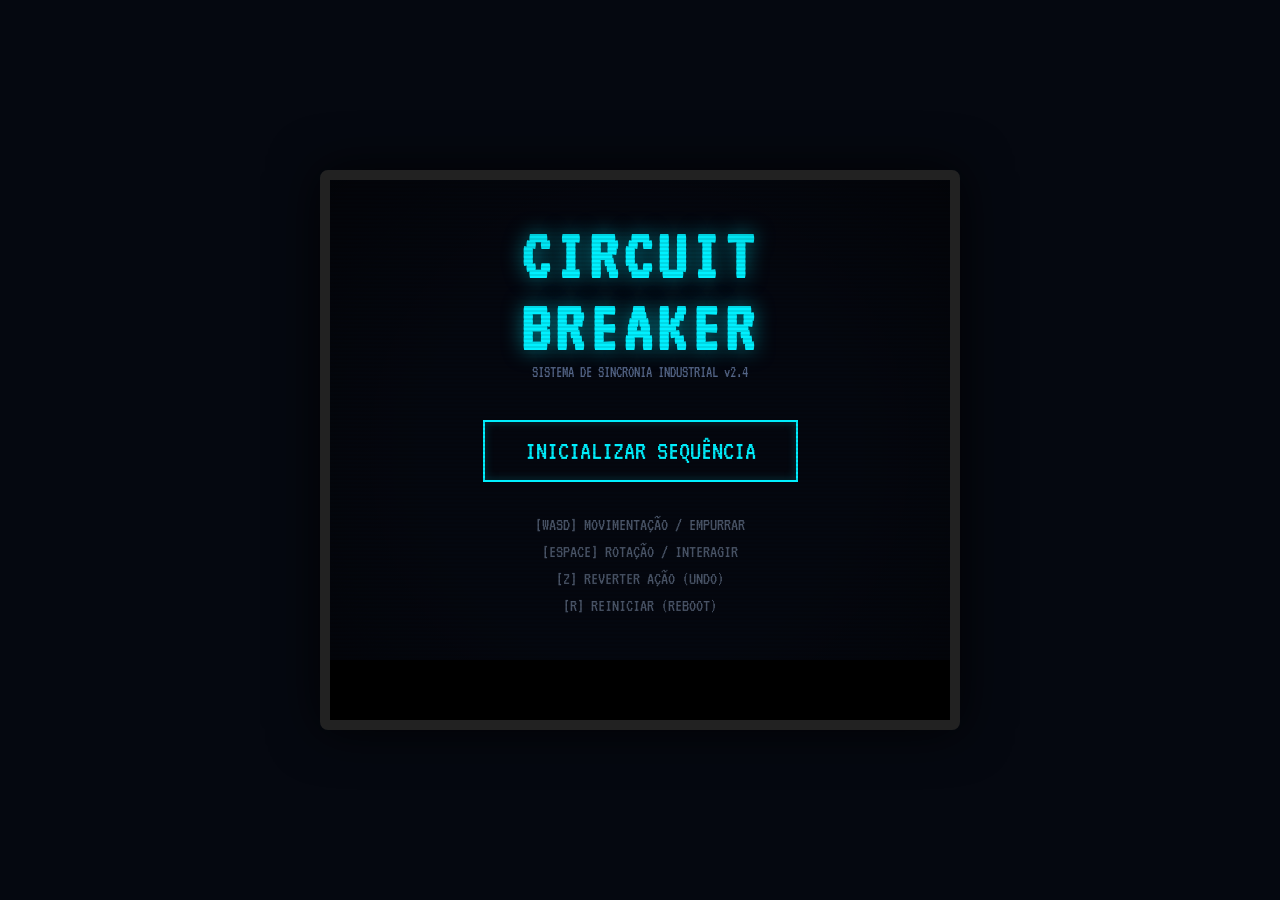
==== index.html @ 088ff21c "Initial project synchronization: industrial puzzle engine core files" ====
<!DOCTYPE html>
<html lang="pt-br">
<head>
    <meta charset="UTF-8">
    <meta name="viewport" content="width=device-width, initial-scale=1.0">
    <title>CIRCUIT BREAKER - Industrial Puzzle Engine</title>
    <link rel="stylesheet" href="css/style.css">
    <!-- Google Fonts for retro aesthetics -->
    <link rel="preconnect" href="https://fonts.googleapis.com">
    <link rel="preconnect" href="https://fonts.gstatic.com" crossorigin>
    <link href="https://fonts.googleapis.com/css2?family=VT323&display=swap" rel="stylesheet">
    <meta name="description" content="Um jogo de puzzle industrial onde você deve sincronizar circuitos de energia usando lógica e precisão.">
</head>
<body>
    <div id="game-container">
        <!-- Canvas for Game World -->
        <canvas id="game-canvas" width="640" height="480"></canvas>
        
        <!-- Transition Layer (Cinematic Doors) -->
        <canvas id="transition-canvas" width="640" height="560"></canvas>

        <!-- UI HUD Layer -->
        <div id="hud">
            <div class="hud-panel left">
                <div class="stat-group">
                    <label>SETOR</label>
                    <div id="level-name" class="value">01-01</div>
                </div>
                <div class="stat-group">
                    <label>SINCRONIA</label>
                    <div id="time" class="value">00:00</div>
                </div>
            </div>

            <div class="hud-panel center">
                <div class="energy-container">
                    <div class="label-row">
                        <span>BATERIA AUXILIAR</span>
                        <span id="power-count" class="digital">30</span>
                    </div>
                    <div class="bar-outer">
                        <div id="energy-bar" class="bar-inner"></div>
                    </div>
                </div>
            </div>

            <div class="hud-panel right">
                <div class="stat-group">
                    <label>REQUISITO AMP</label>
                    <div id="amps-bar" class="segmented-bar">
                        <!-- Segments generated by JS -->
                    </div>
                </div>
                <div class="stat-group">
                    <label>SUCATA</label>
                    <div id="score" class="value">0/0</div>
                </div>
            </div>

            <!-- Lives/Attempts -->
            <div id="lives-container">
                <div id="lives-bar" class="segmented-bar red">
                    <!-- 3 life segments -->
                </div>
            </div>
        </div>

        <!-- Start/Menu Overlay -->
        <div id="menu-overlay" class="overlay">
            <div class="terminal-text">
                <h1 class="glitch-title" data-text="CIRCUIT BREAKER">CIRCUIT BREAKER</h1>
                <p class="subtitle">SISTEMA DE SINCRONIA INDUSTRIAL v2.4</p>
                <div class="menu-actions">
                    <button id="btn-start" class="btn-main">INICIALIZAR SEQUÊNCIA</button>
                    <div class="control-hints">
                        <p>[WASD] MOVIMENTAÇÃO / EMPURRAR</p>
                        <p>[ESPACE] ROTAÇÃO / INTERAGIR</p>
                        <p>[Z] REVERTER AÇÃO (UNDO)</p>
                        <p>[R] REINICIAR (REBOOT)</p>
                    </div>
                </div>
            </div>
        </div>

        <!-- CRT Scanline Effect -->
        <div class="scanlines"></div>
        <div class="vignette"></div>
    </div>

    <!-- Scripts -->
    <script src="js/levels.js"></script>
    <script src="js/graphics.js"></script>
    <script src="js/audio.js"></script>
    <script src="js/game.js"></script>
    <script src="js/levelSelector.js"></script>
    <script src="js/resultScreen.js"></script>
    
    <script>
        // Main Entry Point
        window.onload = () => {
            const canvas = document.getElementById('game-canvas');
            const tCanvas = document.getElementById('transition-canvas');
            
            // 1. Init Systems
            Graphics.init(canvas, tCanvas);
            
            // 2. Global Game State
            window.game = new GameState();
            
            // 3. Level Selector Logic
            LevelSelector.init();

            // 4. Input Handling
            window.addEventListener('keydown', (e) => {
                if (game.state === 'MENU') {
                    if (e.key === ' ' || e.key === 'Enter') {
                        document.getElementById('btn-start').click();
                    }
                    LevelSelector.handleInput(e);
                    return;
                }

                if (game.state === 'RESULT') {
                    ResultScreen.handleInput(e);
                    return;
                }

                if (game.state === 'PLAYING') {
                    if (e.key === 'ArrowUp' || e.key === 'w' || e.key === 'W') game.movePlayer(0, -1);
                    else if (e.key === 'ArrowDown' || e.key === 's' || e.key === 'S') game.movePlayer(0, 1);
                    else if (e.key === 'ArrowLeft' || e.key === 'a' || e.key === 'A') game.movePlayer(-1, 0);
                    else if (e.key === 'ArrowRight' || e.key === 'd' || e.key === 'D') game.movePlayer(1, 0);
                    else if (e.key === ' ' || e.key === 'e' || e.key === 'E') game.interact();
                    else if (e.key === 'z' || e.key === 'Z') game.doUndo();
                    else if (e.key === 'r' || e.key === 'R') {
                        // Double tap R to restart?
                        if (game.rebootConfirmTimer) {
                            clearTimeout(game.rebootConfirmTimer);
                            game.rebootConfirmTimer = null;
                            game.loadLevel(game.levelIndex);
                        } else {
                            game.rebootConfirmTimer = setTimeout(() => {
                                game.rebootConfirmTimer = null;
                            }, 1000);
                        }
                    }
                    else if (e.key === 'Escape') {
                        game.state = 'MENU';
                        document.getElementById('menu-overlay').style.display = 'flex';
                        if (window.AudioSys) AudioSys.setMenu(true);
                    }
                }
            });

            document.getElementById('btn-start').onclick = () => {
                const startLevelIdx = LevelSelector.getSelectedLevelIdx();
                game.loadLevel(startLevelIdx);
                document.getElementById('menu-overlay').style.display = 'none';
                if (window.AudioSys) {
                    AudioSys.init();
                    AudioSys.setMenu(false);
                }
            };

            // 5. Main Loop
            function loop(timestamp) {
                game.update();
                Graphics.render(game);
                requestAnimationFrame(loop);
            }
            requestAnimationFrame(loop);
        };
    </script>
</body>
</html>
---- css/style.css ----
/* 
    CIRCUIT BREAKER - Industrial Aesthetics Design System
    Focus: CRT Textures, Glowing Gradients, and Industrial Metallics
*/

:root {
    --bg-deep: #050810;
    --panel-bg: rgba(15, 20, 30, 0.9);
    --primary-cyan: #00f0ff;
    --accent-green: #00ff9f;
    --error-red: #ff003c;
    --warning-yellow: #ffcc00;
    --industrial-orange: #ed8936;
    --metal-grey: #4a5568;
    --glow-cyan: 0 0 15px rgba(0, 240, 255, 0.5);
}

* { margin: 0; padding: 0; box-sizing: border-box; }

body {
    background: var(--bg-deep);
    color: #fff;
    font-family: 'VT323', monospace;
    overflow: hidden;
    display: flex;
    justify-content: center;
    align-items: center;
    height: 100vh;
}

#game-container {
    position: relative;
    width: 640px;
    height: 560px; /* 480 game + 80 HUD */
    border: 10px solid #222;
    border-radius: 8px;
    box-shadow: 0 0 50px rgba(0,0,0,0.8), inset 0 0 20px rgba(0,240,255,0.1);
    overflow: hidden;
}

canvas {
    display: block;
    background: #000;
}

#transition-canvas {
    position: absolute;
    top: 0;
    left: 0;
    pointer-events: none;
    z-index: 100;
}

/* HUD STYLES */
#hud {
    position: absolute;
    bottom: 0;
    left: 0;
    width: 100%;
    height: 80px;
    background: #111;
    border-top: 4px solid var(--metal-grey);
    display: flex;
    padding: 10px;
    z-index: 50;
    background-image: 
        linear-gradient(rgba(255,255,255,0.02) 1px, transparent 1px),
        linear-gradient(90deg, rgba(255,255,255,0.02) 1px, transparent 1px);
    background-size: 20px 20px;
}

.hud-panel {
    display: flex;
    flex-direction: column;
    justify-content: center;
    padding: 0 15px;
}

.hud-panel.left { width: 140px; border-right: 1px solid #333; }
.hud-panel.center { flex-grow: 1; align-items: center; }
.hud-panel.right { width: 180px; border-left: 1px solid #333; }

.stat-group { margin-bottom: 5px; width: 100%; }
.stat-group label { display: block; font-size: 14px; color: #888; letter-spacing: 1px; }
.stat-group .value { font-size: 20px; color: var(--primary-cyan); text-shadow: var(--glow-cyan); }

/* Energy Bar */
.energy-container { width: 100%; max-width: 200px; }
.label-row { display: flex; justify-content: space-between; font-size: 12px; color: #666; margin-bottom: 4px; }
.digital { color: var(--warning-yellow); font-size: 18px; }

.bar-outer {
    height: 18px;
    background: #000;
    border: 2px solid var(--metal-grey);
    padding: 2px;
}

.bar-inner {
    height: 100%;
    background: var(--industrial-orange);
    box-shadow: 0 0 10px rgba(237, 137, 54, 0.4);
    transition: width 0.3s cubic-bezier(0.4, 0, 0.2, 1);
}

/* Segmented Progress Bars (Amps/Lives) */
.segmented-bar {
    display: flex;
    gap: 3px;
    height: 12px;
    margin-top: 5px;
}

.segment {
    flex-grow: 1;
    background: var(--accent-green);
    border: 1px solid rgba(0,0,0,0.3);
    box-shadow: inset 0 2px 2px rgba(255,255,255,0.2);
}

.segment.empty { background: #222; opacity: 0.5; box-shadow: none; }

.segmented-bar.red .segment { background: var(--error-red); }

#lives-container {
    position: absolute;
    top: -30px;
    right: 10px;
    width: 60px;
}

/* OVERLAYS */
.overlay {
    position: absolute;
    top: 0; left: 0;
    width: 100%; height: 480px;
    background: rgba(5, 8, 16, 0.95);
    display: flex;
    flex-direction: column;
    justify-content: center;
    align-items: center;
    z-index: 200;
}

.terminal-text {
    text-align: center;
    max-width: 80%;
}

.glitch-title {
    font-size: 72px;
    color: var(--primary-cyan);
    letter-spacing: 5px;
    position: relative;
    text-shadow: 0 0 20px rgba(0, 240, 255, 0.5);
}

.subtitle { color: #556688; margin-bottom: 40px; }

.btn-main {
    background: transparent;
    border: 2px solid var(--primary-cyan);
    color: var(--primary-cyan);
    padding: 15px 40px;
    font-family: 'VT323', monospace;
    font-size: 28px;
    cursor: pointer;
    transition: all 0.2s;
    box-shadow: inset 0 0 10px rgba(0, 240, 255, 0.2);
}

.btn-main:hover {
    background: var(--primary-cyan);
    color: #000;
    box-shadow: 0 0 30px rgba(0, 240, 255, 0.6);
}

.control-hints {
    margin-top: 30px;
    color: #4a5568;
    font-size: 18px;
    line-height: 1.5;
}

/* CRT EFFECTS */
.scanlines {
    position: absolute;
    top: 0; left: 0;
    width: 100%; height: 100%;
    background: linear-gradient(
        rgba(18, 16, 16, 0) 50%, 
        rgba(0, 0, 0, 0.1) 50%
    );
    background-size: 100% 4px;
    z-index: 300;
    pointer-events: none;
}

.vignette {
    position: absolute;
    top: 0; left: 0;
    width: 100%; height: 100%;
    background: radial-gradient(circle, transparent 50%, rgba(0,0,0,0.4) 100%);
    z-index: 301;
    pointer-events: none;
}

/* Animations */
@keyframes pulse {
    0% { opacity: 1; }
    50% { opacity: 0.7; }
    100% { opacity: 1; }
}

.pulse { animation: pulse 2s infinite; }

/* Modal / Level selector customization */
#level-selector {
    display: grid;
    grid-template-columns: repeat(5, 1fr);
    gap: 15px;
    margin-top: 20px;
}

.level-node {
    width: 40px;
    height: 40px;
    border: 2px solid #333;
    display: flex;
    align-items: center;
    justify-content: center;
    cursor: pointer;
}

.level-node.unlocked { border-color: var(--accent-green); color: var(--accent-green); }
.level-node.completed { background: var(--accent-green); color: #000; }
.level-node.selected { border-color: #fff; box-shadow: 0 0 15px #fff; }

/* Custom Scrollbar for Terminal */
::-webkit-scrollbar { width: 8px; }
::-webkit-scrollbar-track { background: #0a0e1a; }
::-webkit-scrollbar-thumb { background: #222d44; }
::-webkit-scrollbar-thumb:hover { background: #334466; }
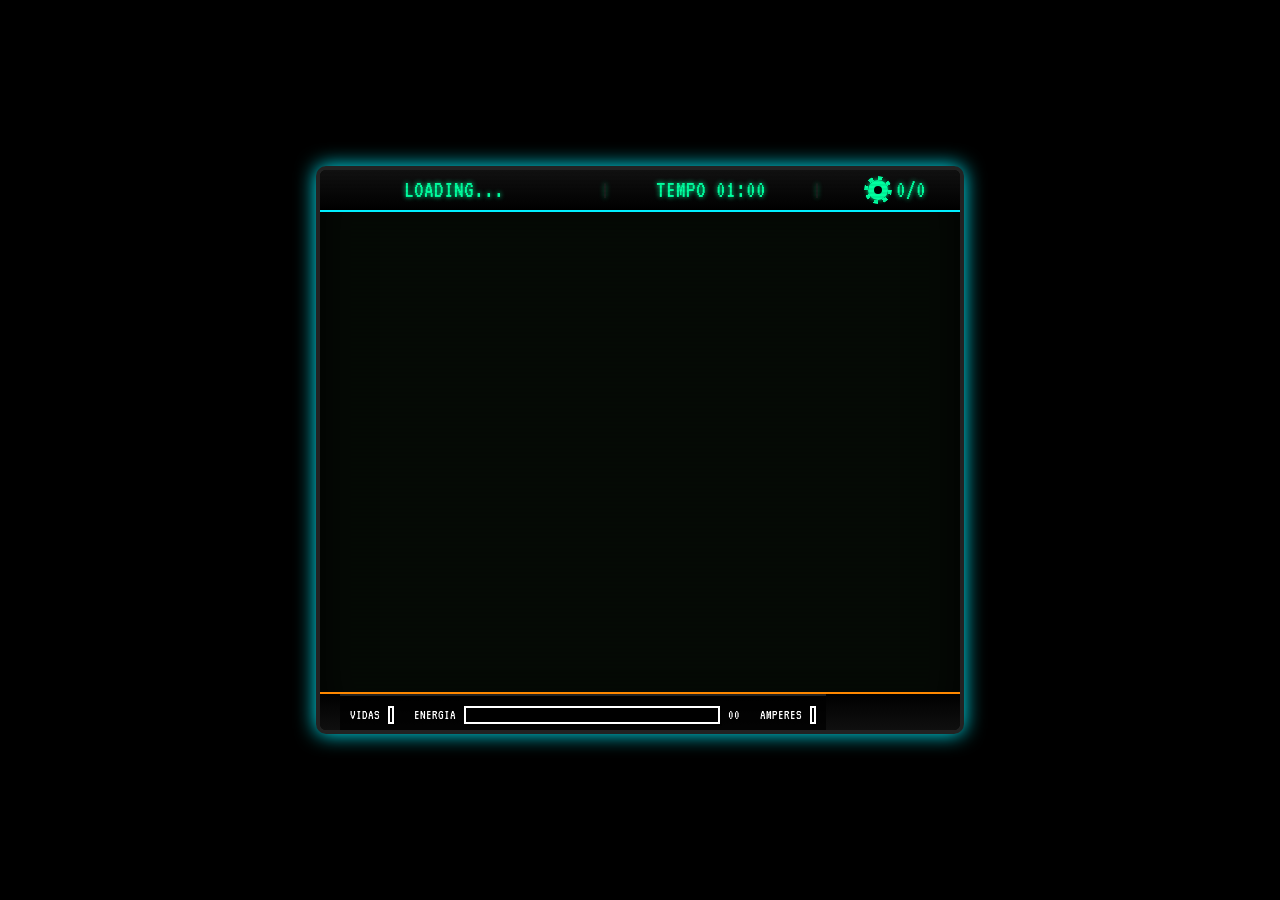
==== commit 4d2c47e4: "Full Sync Step 1: Structure and UI Files. Ensuring GitHub matches local state." ====
--- a/index.html
+++ b/index.html
@@ -1,175 +1,235 @@
 <!DOCTYPE html>
-<html lang="pt-br">
+<html lang="en">
 <head>
     <meta charset="UTF-8">
     <meta name="viewport" content="width=device-width, initial-scale=1.0">
-    <title>CIRCUIT BREAKER - Industrial Puzzle Engine</title>
+    <title>CIRCUIT BREAKER</title>
+    <link href="https://fonts.googleapis.com/css2?family=VT323&display=swap" rel="stylesheet">
     <link rel="stylesheet" href="css/style.css">
-    <!-- Google Fonts for retro aesthetics -->
-    <link rel="preconnect" href="https://fonts.googleapis.com">
-    <link rel="preconnect" href="https://fonts.gstatic.com" crossorigin>
-    <link href="https://fonts.googleapis.com/css2?family=VT323&display=swap" rel="stylesheet">
-    <meta name="description" content="Um jogo de puzzle industrial onde você deve sincronizar circuitos de energia usando lógica e precisão.">
 </head>
 <body>
     <div id="game-container">
-        <!-- Canvas for Game World -->
-        <canvas id="game-canvas" width="640" height="480"></canvas>
-        
-        <!-- Transition Layer (Cinematic Doors) -->
-        <canvas id="transition-canvas" width="640" height="560"></canvas>
-
-        <!-- UI HUD Layer -->
-        <div id="hud">
-            <div class="hud-panel left">
-                <div class="stat-group">
-                    <label>SETOR</label>
-                    <div id="level-name" class="value">01-01</div>
+        <div id="ui-top">
+            <div class="hazard-overlay"></div>
+            <div class="ui-element" id="ui-level-name">LOADING...</div>
+            <div class="ui-separator">|</div>
+            <div class="ui-element">TEMPO <span id="ui-time">01:00</span></div>
+            <div class="ui-separator">|</div>
+            <div class="ui-element scrap-display"><div class="ui-scrap-icon"></div> <span id="ui-score">0/0</span></div>
+        </div>
+        
+        <canvas id="gameCanvas" width="640" height="480"></canvas>
+        
+        <div id="ui-bottom">
+            <div class="hazard-overlay"></div>
+            <div class="ui-status-bars">
+                <div class="ui-bar-container horizontal">
+                    <span class="bar-label">VIDAS</span>
+                    <div id="lives-bar" class="segmented-bar horizontal" style="--bar-color: #ffcc00;"></div>
                 </div>
-                <div class="stat-group">
-                    <label>SINCRONIA</label>
-                    <div id="time" class="value">00:00</div>
+                <div class="ui-bar-container horizontal">
+                    <span class="bar-label">ENERGIA</span>
+                    <div id="energy-bar-seg" class="segmented-bar horizontal" style="--bar-color: #00f0ff;"></div>
+                    <span id="ui-power-count" class="bar-label">00</span>
                 </div>
-            </div>
-
-            <div class="hud-panel center">
-                <div class="energy-container">
-                    <div class="label-row">
-                        <span>BATERIA AUXILIAR</span>
-                        <span id="power-count" class="digital">30</span>
-                    </div>
-                    <div class="bar-outer">
-                        <div id="energy-bar" class="bar-inner"></div>
-                    </div>
-                </div>
-            </div>
-
-            <div class="hud-panel right">
-                <div class="stat-group">
-                    <label>REQUISITO AMP</label>
-                    <div id="amps-bar" class="segmented-bar">
-                        <!-- Segments generated by JS -->
-                    </div>
-                </div>
-                <div class="stat-group">
-                    <label>SUCATA</label>
-                    <div id="score" class="value">0/0</div>
-                </div>
-            </div>
-
-            <!-- Lives/Attempts -->
-            <div id="lives-container">
-                <div id="lives-bar" class="segmented-bar red">
-                    <!-- 3 life segments -->
+                <div class="ui-bar-container horizontal">
+                    <span class="bar-label">AMPERES</span>
+                    <div id="amps-bar" class="segmented-bar horizontal fixed-segments" style="--bar-color: #00ff9f;"></div>
                 </div>
             </div>
         </div>
 
-        <!-- Start/Menu Overlay -->
-        <div id="menu-overlay" class="overlay">
-            <div class="terminal-text">
-                <h1 class="glitch-title" data-text="CIRCUIT BREAKER">CIRCUIT BREAKER</h1>
-                <p class="subtitle">SISTEMA DE SINCRONIA INDUSTRIAL v2.4</p>
-                <div class="menu-actions">
-                    <button id="btn-start" class="btn-main">INICIALIZAR SEQUÊNCIA</button>
-                    <div class="control-hints">
-                        <p>[WASD] MOVIMENTAÇÃO / EMPURRAR</p>
-                        <p>[ESPACE] ROTAÇÃO / INTERAGIR</p>
-                        <p>[Z] REVERTER AÇÃO (UNDO)</p>
-                        <p>[R] REINICIAR (REBOOT)</p>
-                    </div>
-                </div>
-            </div>
+        <style>
+            .ui-status-bars {
+                display: flex;
+                justify-content: center;
+                gap: 20px;
+                padding: 10px;
+                background: rgba(0,0,0,0.8);
+                border-top: 2px solid #222;
+            }
+            .ui-bar-container.horizontal {
+                display: flex;
+                align-items: center;
+                gap: 8px;
+            }
+            .segmented-bar.horizontal {
+                flex-direction: row;
+                height: 12px;
+                gap: 1px;
+            }
+            #energy-bar-seg {
+                width: 250px; /* Max width for Power only */
+            }
+            .segmented-bar.horizontal .segment {
+                flex: 1; 
+                height: 100%;
+                min-width: 1px;
+            }
+            .fixed-segments .segment {
+                flex: none !important;
+                width: 8px !important;
+            }
+            #lives-bar .segment {
+                flex: none !important;
+                width: 12px !important; /* Extra large for lives */
+            }
+            .bar-label {
+                font-family: 'VT323', monospace;
+                font-size: 14px;
+                color: #fff;
+                text-shadow: 1px 1px #000;
+            }
+            .segmented-bar {
+                background: #000;
+                border: 2px solid #fff;
+                padding: 1px;
+                display: flex;
+                box-shadow: 2px 2px 0 rgba(0,0,0,0.5);
+            }
+            .segmented-bar.vertical {
+                flex-direction: column-reverse;
+                width: 14px;
+                gap: 1px;
+            }
+            .segment {
+                flex: 1;
+                height: 100%;
+                min-width: 1px;
+                background: var(--bar-color);
+                box-shadow: inset 1px 1px 0 rgba(255,255,255,0.3), 
+                            inset -1px -1px 0 rgba(0,0,0,0.3);
+                border: 1px solid rgba(0,0,0,0.2);
+                box-sizing: border-box; /* Crucial for size consistency */
+            }
+            .segment.empty {
+                background: #222;
+                box-shadow: inset 1px 1px 2px rgba(0,0,0,0.6);
+                border: 1px solid rgba(0,0,0,0.4);
+            }
+
+            /* Hazard Overlay for UI coverage */
+            #ui-top, #ui-bottom {
+                position: relative;
+                overflow: hidden;
+            }
+            .ui-element, .ui-status-bars {
+                position: relative;
+                transition: filter 0.3s;
+            }
+            #ui-top.covered .ui-element, #ui-bottom.covered .ui-status-bars {
+                filter: brightness(0.2) grayscale(1);
+            }
+            .hazard-overlay {
+                position: absolute;
+                top: 0; left: 0; width: 200%; height: 100%; /* Wider for scrolling */
+                background: repeating-linear-gradient(
+                    -45deg,
+                    #ffcc00,
+                    #ffcc00 20px,
+                    #111 20px,
+                    #111 40px
+                );
+                background-size: 56.56px 100%; /* Calculated for seamless 45deg repeat (40 * sqrt(2)) */
+                border-top: 2px solid #444;
+                border-bottom: 2px solid #000;
+                box-shadow: inset 0 0 10px rgba(0,0,0,0.8);
+                z-index: 200;
+                display: none;
+                opacity: 0;
+                transition: opacity 0.3s;
+                animation: hazard-scroll 1s linear infinite;
+            }
+            @keyframes hazard-scroll {
+                from { background-position: 0 0; }
+                to { background-position: 56.56px 0; }
+            }
+            #ui-top.covered .hazard-overlay, #ui-bottom.covered .hazard-overlay {
+                display: block;
+                opacity: 1;
+            }
+            /* Add some industrial bolts to the overlay */
+            .hazard-overlay::before, .hazard-overlay::after {
+                content: '';
+                position: absolute;
+                width: 6px; height: 6px;
+                background: #666;
+                border-radius: 50%;
+                top: 50%; transform: translateY(-50%);
+                box-shadow: 1px 1px 0 rgba(255,255,255,0.2);
+            }
+            .hazard-overlay::before { left: 10px; }
+            .hazard-overlay::after { right: 10px; }
+        </style>
+
+        <div id="screen-overlay" class="hidden">
+            <h1 id="overlay-title">FIM DE JOGO</h1>
+            <p id="overlay-text">Pressione R para Reiniciar</p>
         </div>
 
-        <!-- CRT Scanline Effect -->
+        <div id="notification-bar">Aperte R novamente para Reboot</div>
+        
+        <style>
+            #ui-bottom {
+                position: relative;
+                z-index: 110; /* Above notification */
+            }
+            #notification-bar {
+                position: absolute;
+                bottom: 34px; /* Exactly flush with UI bottom bar top edge */
+                left: 50%;
+                background: rgba(180, 0, 40, 1);
+                color: #fff;
+                padding: 4px 20px;
+                font-family: 'VT323', monospace;
+                font-size: 16px;
+                border: 2px solid #fff;
+                border-bottom: none; /* Look flush with UI */
+                box-shadow: 0 -5px 15px rgba(255, 0, 60, 0.4);
+                z-index: 100;
+                pointer-events: none;
+                text-transform: uppercase;
+                letter-spacing: 2px;
+                white-space: nowrap;
+                
+                /* Animation: Emerge from behind UI */
+                transform: translateX(-50%) translateY(40px);
+                opacity: 0;
+                transition: transform 0.3s ease-out, opacity 0.2s;
+            }
+            #notification-bar.show {
+                transform: translateX(-50%) translateY(0);
+                opacity: 1;
+            }
+        </style>
+        
+        <canvas id="transitionCanvas"></canvas>
+        
+        <style>
+            #transitionCanvas {
+                position: absolute;
+                top: 0;
+                left: 0;
+                width: 100%;
+                height: 100%;
+                z-index: 1000;
+                pointer-events: none;
+            }
+            #game-container {
+                position: relative;
+                overflow: hidden;
+            }
+        </style>
+
         <div class="scanlines"></div>
-        <div class="vignette"></div>
     </div>
 
-    <!-- Scripts -->
+    <script src="js/audio.js"></script>
+    <script src="js/graphics.js"></script>
     <script src="js/levels.js"></script>
-    <script src="js/graphics.js"></script>
-    <script src="js/audio.js"></script>
-    <script src="js/game.js"></script>
     <script src="js/levelSelector.js"></script>
     <script src="js/resultScreen.js"></script>
-    
-    <script>
-        // Main Entry Point
-        window.onload = () => {
-            const canvas = document.getElementById('game-canvas');
-            const tCanvas = document.getElementById('transition-canvas');
-            
-            // 1. Init Systems
-            Graphics.init(canvas, tCanvas);
-            
-            // 2. Global Game State
-            window.game = new GameState();
-            
-            // 3. Level Selector Logic
-            LevelSelector.init();
-
-            // 4. Input Handling
-            window.addEventListener('keydown', (e) => {
-                if (game.state === 'MENU') {
-                    if (e.key === ' ' || e.key === 'Enter') {
-                        document.getElementById('btn-start').click();
-                    }
-                    LevelSelector.handleInput(e);
-                    return;
-                }
-
-                if (game.state === 'RESULT') {
-                    ResultScreen.handleInput(e);
-                    return;
-                }
-
-                if (game.state === 'PLAYING') {
-                    if (e.key === 'ArrowUp' || e.key === 'w' || e.key === 'W') game.movePlayer(0, -1);
-                    else if (e.key === 'ArrowDown' || e.key === 's' || e.key === 'S') game.movePlayer(0, 1);
-                    else if (e.key === 'ArrowLeft' || e.key === 'a' || e.key === 'A') game.movePlayer(-1, 0);
-                    else if (e.key === 'ArrowRight' || e.key === 'd' || e.key === 'D') game.movePlayer(1, 0);
-                    else if (e.key === ' ' || e.key === 'e' || e.key === 'E') game.interact();
-                    else if (e.key === 'z' || e.key === 'Z') game.doUndo();
-                    else if (e.key === 'r' || e.key === 'R') {
-                        // Double tap R to restart?
-                        if (game.rebootConfirmTimer) {
-                            clearTimeout(game.rebootConfirmTimer);
-                            game.rebootConfirmTimer = null;
-                            game.loadLevel(game.levelIndex);
-                        } else {
-                            game.rebootConfirmTimer = setTimeout(() => {
-                                game.rebootConfirmTimer = null;
-                            }, 1000);
-                        }
-                    }
-                    else if (e.key === 'Escape') {
-                        game.state = 'MENU';
-                        document.getElementById('menu-overlay').style.display = 'flex';
-                        if (window.AudioSys) AudioSys.setMenu(true);
-                    }
-                }
-            });
-
-            document.getElementById('btn-start').onclick = () => {
-                const startLevelIdx = LevelSelector.getSelectedLevelIdx();
-                game.loadLevel(startLevelIdx);
-                document.getElementById('menu-overlay').style.display = 'none';
-                if (window.AudioSys) {
-                    AudioSys.init();
-                    AudioSys.setMenu(false);
-                }
-            };
-
-            // 5. Main Loop
-            function loop(timestamp) {
-                game.update();
-                Graphics.render(game);
-                requestAnimationFrame(loop);
-            }
-            requestAnimationFrame(loop);
-        };
-    </script>
+    <script src="js/game.js"></script>
+    <script src="js/main.js"></script>
 </body>
 </html>
--- a/css/style.css
+++ b/css/style.css
@@ -1,243 +1,226 @@
-/* 
-    CIRCUIT BREAKER - Industrial Aesthetics Design System
-    Focus: CRT Textures, Glowing Gradients, and Industrial Metallics
-*/
-
 :root {
-    --bg-deep: #050810;
-    --panel-bg: rgba(15, 20, 30, 0.9);
-    --primary-cyan: #00f0ff;
-    --accent-green: #00ff9f;
-    --error-red: #ff003c;
-    --warning-yellow: #ffcc00;
-    --industrial-orange: #ed8936;
-    --metal-grey: #4a5568;
-    --glow-cyan: 0 0 15px rgba(0, 240, 255, 0.5);
-}
-
-* { margin: 0; padding: 0; box-sizing: border-box; }
+    --bg-color: #050a05;
+    --neon-blue: #00f0ff;
+    --neon-orange: #ff8800;
+    --neon-green: #00ff9f;
+    --neon-red: #ff003c;
+    --ui-text: #00ff9f;
+}
 
 body {
-    background: var(--bg-deep);
-    color: #fff;
+    margin: 0;
+    padding: 0;
+    background-color: #000;
+    display: flex;
+    justify-content: center;
+    align-items: center;
+    height: 100vh;
     font-family: 'VT323', monospace;
     overflow: hidden;
-    display: flex;
-    justify-content: center;
-    align-items: center;
-    height: 100vh;
+    user-select: none;
 }
 
 #game-container {
     position: relative;
     width: 640px;
-    height: 560px; /* 480 game + 80 HUD */
-    border: 10px solid #222;
-    border-radius: 8px;
-    box-shadow: 0 0 50px rgba(0,0,0,0.8), inset 0 0 20px rgba(0,240,255,0.1);
-    overflow: hidden;
-}
-
-canvas {
+    height: 560px;
+    background-color: var(--bg-color);
+    box-shadow: 0 0 20px var(--neon-blue), inset 0 0 50px #000;
+    border: 4px solid #222;
+    border-radius: 10px;
+    overflow: hidden;
+}
+
+#gameCanvas {
+    width: 640px;
+    height: 480px;
     display: block;
-    background: #000;
-}
-
-#transition-canvas {
+    image-rendering: pixelated; /* Essential for crisp pixel art */
+}
+
+/* UI Bars */
+#ui-top {
+    height: 40px;
+    background: linear-gradient(to bottom, #111, #000);
+    border-bottom: 2px solid var(--neon-blue);
+    display: flex;
+    justify-content: space-around;
+    align-items: center;
+    color: var(--ui-text);
+    font-size: 24px;
+    text-shadow: 0 0 5px var(--neon-green);
+    padding: 0 10px;
+}
+
+#ui-level-name {
+    width: 200px;
+    text-align: center;
+    white-space: nowrap;
+    overflow: hidden;
+}
+
+#ui-bottom {
+    height: 40px;
+    background: linear-gradient(to top, #111, #000);
+    border-top: 2px solid var(--neon-orange);
+    display: flex;
+    justify-content: space-between;
+    align-items: center;
+    padding: 0 20px;
+    color: var(--ui-text);
+}
+
+#energy-bar-container {
+    display: flex;
+    align-items: center;
+    gap: 10px;
+}
+
+.energy-label {
+    font-size: 20px;
+    color: var(--neon-orange);
+    text-shadow: 0 0 5px var(--neon-orange);
+}
+
+.energy-track {
+    width: 150px;
+    height: 15px;
+    background-color: #222;
+    border: 2px solid #555;
+    border-radius: 4px;
+    overflow: hidden;
+    position: relative;
+}
+
+#energy-fill {
+    width: 100%;
+    height: 100%;
+    background-color: var(--neon-blue);
+    box-shadow: 0 0 10px var(--neon-blue);
+    transition: width 0.2s ease-out, background-color 0.2s;
+}
+
+#controls-hint {
+    font-size: 18px;
+    color: #888;
+}
+
+/* Screen Overlay (Game Over / Level Complete) */
+#screen-overlay {
+    position: absolute;
+    top: 40px;
+    left: 0;
+    width: 640px;
+    height: 480px;
+    background: rgba(0, 0, 0, 0.85);
+    display: flex;
+    flex-direction: column;
+    justify-content: center;
+    align-items: center;
+    z-index: 10;
+}
+
+#screen-overlay.hidden {
+    display: none;
+}
+
+#overlay-title {
+    font-size: 64px;
+    margin: 0;
+    text-shadow: 0 0 20px var(--neon-blue);
+}
+
+#overlay-title.game-over {
+    color: var(--neon-red);
+    text-shadow: 0 0 20px var(--neon-red);
+}
+
+#overlay-title.victory {
+    color: var(--neon-green);
+    text-shadow: 0 0 20px var(--neon-green);
+}
+
+#overlay-text {
+    font-size: 24px;
+    color: #fff;
+    margin-top: 20px;
+    animation: blink 1s infinite;
+}
+
+@keyframes blink {
+    0%, 100% { opacity: 1; }
+    50% { opacity: 0; }
+}
+
+/* CRT Scanlines Effect */
+.scanlines {
     position: absolute;
     top: 0;
     left: 0;
-    pointer-events: none;
-    z-index: 100;
-}
-
-/* HUD STYLES */
-#hud {
-    position: absolute;
-    bottom: 0;
-    left: 0;
     width: 100%;
-    height: 80px;
-    background: #111;
-    border-top: 4px solid var(--metal-grey);
-    display: flex;
-    padding: 10px;
-    z-index: 50;
-    background-image: 
-        linear-gradient(rgba(255,255,255,0.02) 1px, transparent 1px),
-        linear-gradient(90deg, rgba(255,255,255,0.02) 1px, transparent 1px);
-    background-size: 20px 20px;
-}
-
-.hud-panel {
-    display: flex;
-    flex-direction: column;
-    justify-content: center;
-    padding: 0 15px;
-}
-
-.hud-panel.left { width: 140px; border-right: 1px solid #333; }
-.hud-panel.center { flex-grow: 1; align-items: center; }
-.hud-panel.right { width: 180px; border-left: 1px solid #333; }
-
-.stat-group { margin-bottom: 5px; width: 100%; }
-.stat-group label { display: block; font-size: 14px; color: #888; letter-spacing: 1px; }
-.stat-group .value { font-size: 20px; color: var(--primary-cyan); text-shadow: var(--glow-cyan); }
-
-/* Energy Bar */
-.energy-container { width: 100%; max-width: 200px; }
-.label-row { display: flex; justify-content: space-between; font-size: 12px; color: #666; margin-bottom: 4px; }
-.digital { color: var(--warning-yellow); font-size: 18px; }
-
-.bar-outer {
-    height: 18px;
-    background: #000;
-    border: 2px solid var(--metal-grey);
-    padding: 2px;
-}
-
-.bar-inner {
     height: 100%;
-    background: var(--industrial-orange);
-    box-shadow: 0 0 10px rgba(237, 137, 54, 0.4);
-    transition: width 0.3s cubic-bezier(0.4, 0, 0.2, 1);
-}
-
-/* Segmented Progress Bars (Amps/Lives) */
-.segmented-bar {
-    display: flex;
-    gap: 3px;
-    height: 12px;
-    margin-top: 5px;
-}
-
-.segment {
-    flex-grow: 1;
-    background: var(--accent-green);
-    border: 1px solid rgba(0,0,0,0.3);
-    box-shadow: inset 0 2px 2px rgba(255,255,255,0.2);
-}
-
-.segment.empty { background: #222; opacity: 0.5; box-shadow: none; }
-
-.segmented-bar.red .segment { background: var(--error-red); }
-
-#lives-container {
-    position: absolute;
-    top: -30px;
-    right: 10px;
-    width: 60px;
-}
-
-/* OVERLAYS */
-.overlay {
-    position: absolute;
-    top: 0; left: 0;
-    width: 100%; height: 480px;
-    background: rgba(5, 8, 16, 0.95);
-    display: flex;
-    flex-direction: column;
-    justify-content: center;
-    align-items: center;
-    z-index: 200;
-}
-
-.terminal-text {
-    text-align: center;
-    max-width: 80%;
-}
-
-.glitch-title {
-    font-size: 72px;
-    color: var(--primary-cyan);
-    letter-spacing: 5px;
-    position: relative;
-    text-shadow: 0 0 20px rgba(0, 240, 255, 0.5);
-}
-
-.subtitle { color: #556688; margin-bottom: 40px; }
-
-.btn-main {
-    background: transparent;
-    border: 2px solid var(--primary-cyan);
-    color: var(--primary-cyan);
-    padding: 15px 40px;
-    font-family: 'VT323', monospace;
-    font-size: 28px;
-    cursor: pointer;
-    transition: all 0.2s;
-    box-shadow: inset 0 0 10px rgba(0, 240, 255, 0.2);
-}
-
-.btn-main:hover {
-    background: var(--primary-cyan);
-    color: #000;
-    box-shadow: 0 0 30px rgba(0, 240, 255, 0.6);
-}
-
-.control-hints {
-    margin-top: 30px;
-    color: #4a5568;
-    font-size: 18px;
-    line-height: 1.5;
-}
-
-/* CRT EFFECTS */
-.scanlines {
-    position: absolute;
-    top: 0; left: 0;
-    width: 100%; height: 100%;
     background: linear-gradient(
-        rgba(18, 16, 16, 0) 50%, 
-        rgba(0, 0, 0, 0.1) 50%
+        to bottom,
+        rgba(255,255,255,0),
+        rgba(255,255,255,0) 50%,
+        rgba(0,0,0,0.1) 50%,
+        rgba(0,0,0,0.1)
     );
     background-size: 100% 4px;
-    z-index: 300;
     pointer-events: none;
-}
-
-.vignette {
-    position: absolute;
-    top: 0; left: 0;
-    width: 100%; height: 100%;
-    background: radial-gradient(circle, transparent 50%, rgba(0,0,0,0.4) 100%);
-    z-index: 301;
-    pointer-events: none;
-}
-
-/* Animations */
-@keyframes pulse {
-    0% { opacity: 1; }
-    50% { opacity: 0.7; }
-    100% { opacity: 1; }
-}
-
-.pulse { animation: pulse 2s infinite; }
-
-/* Modal / Level selector customization */
-#level-selector {
-    display: grid;
-    grid-template-columns: repeat(5, 1fr);
-    gap: 15px;
-    margin-top: 20px;
-}
-
-.level-node {
-    width: 40px;
-    height: 40px;
-    border: 2px solid #333;
-    display: flex;
-    align-items: center;
-    justify-content: center;
-    cursor: pointer;
-}
-
-.level-node.unlocked { border-color: var(--accent-green); color: var(--accent-green); }
-.level-node.completed { background: var(--accent-green); color: #000; }
-.level-node.selected { border-color: #fff; box-shadow: 0 0 15px #fff; }
-
-/* Custom Scrollbar for Terminal */
-::-webkit-scrollbar { width: 8px; }
-::-webkit-scrollbar-track { background: #0a0e1a; }
-::-webkit-scrollbar-thumb { background: #222d44; }
-::-webkit-scrollbar-thumb:hover { background: #334466; }
+    z-index: 20;
+    opacity: 0.6;
+}
+
+/* Flash effects */
+@keyframes flash-red {
+    0% { background-color: rgba(255, 0, 60, 0.5); }
+    100% { background-color: transparent; }
+}
+.flash-red {
+    animation: flash-red 0.5s ease-out;
+}
+
+/* UI Scrap Icon (Gear) */
+.scrap-display {
+    display: flex;
+    align-items: center;
+    gap: 8px;
+}
+
+.ui-scrap-icon {
+    width: 20px;
+    height: 20px;
+    background: var(--neon-green);
+    position: relative;
+    border-radius: 50%;
+    box-shadow: 0 0 5px var(--neon-green);
+}
+
+.ui-scrap-icon::before {
+    content: "";
+    position: absolute;
+    top: -4px; left: -4px; right: -4px; bottom: -4px;
+    background: repeating-conic-gradient(
+        from 0deg,
+        var(--neon-green) 0deg 20deg,
+        transparent 20deg 45deg
+    );
+    mask-image: radial-gradient(circle, transparent 50%, black 51%);
+    -webkit-mask-image: radial-gradient(circle, transparent 50%, black 51%);
+    border-radius: 50%;
+}
+
+.ui-scrap-icon::after {
+    content: "";
+    position: absolute;
+    top: 6px; left: 6px; width: 8px; height: 8px;
+    background: #000;
+    border-radius: 50%;
+}
+
+.ui-separator {
+    color: #333;
+    font-size: 20px;
+    opacity: 0.5;
+}
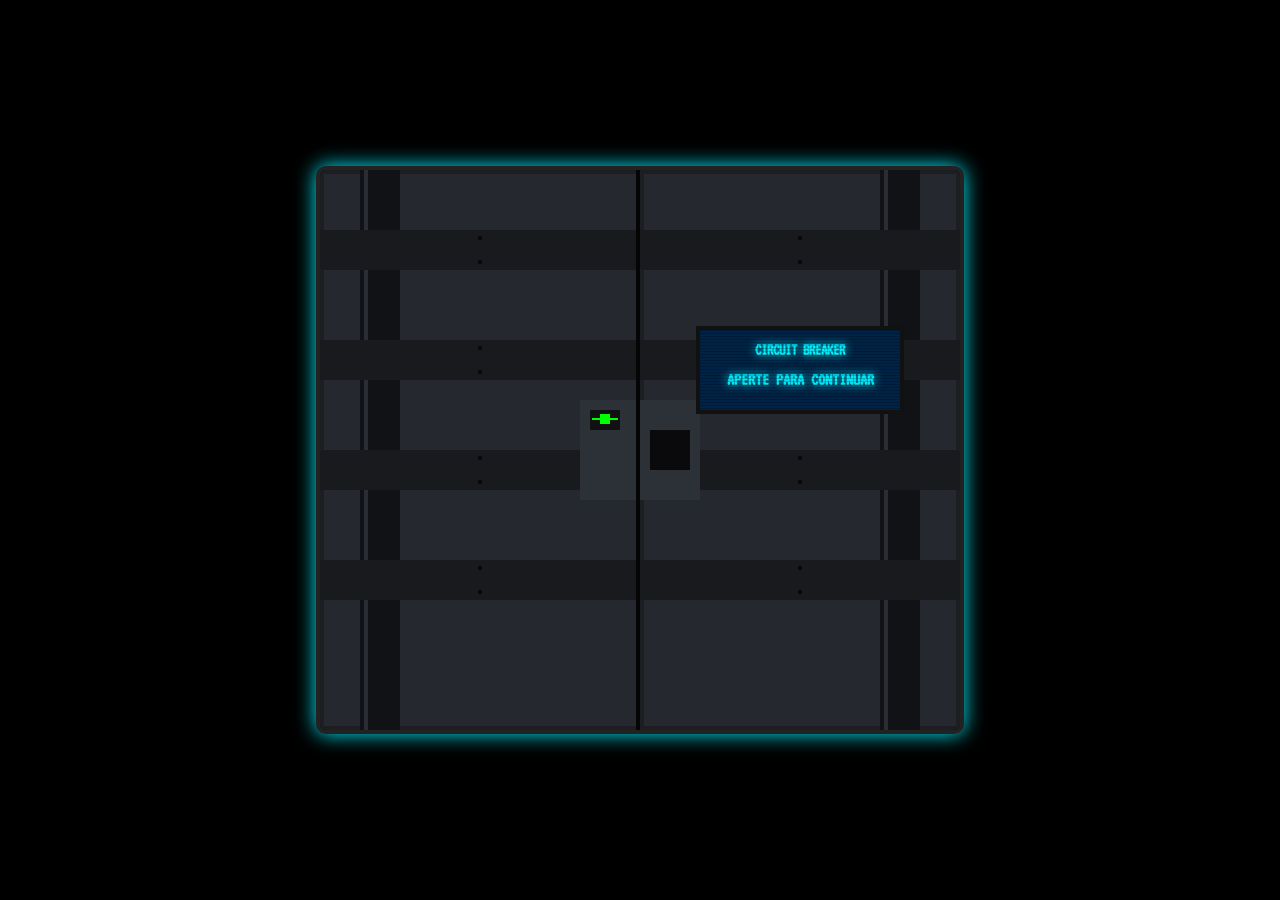
==== commit 900c61ff: "feat(dialogue): implementar sequências de falas e centralizar controles de evento - Adicionado supor" ====
--- a/index.html
+++ b/index.html
@@ -6,6 +6,7 @@
     <title>CIRCUIT BREAKER</title>
     <link href="https://fonts.googleapis.com/css2?family=VT323&display=swap" rel="stylesheet">
     <link rel="stylesheet" href="css/style.css">
+    <link rel="stylesheet" href="css/dialogue.css">
 </head>
 <body>
     <div id="game-container">
@@ -224,6 +225,11 @@
         <div class="scanlines"></div>
     </div>
 
+    <!-- Dialogue System Dependencies -->
+    <script src="js/lib/popper.min.js"></script>
+    <script src="js/lib/tippy-bundle.umd.js"></script>
+    <script src="js/dialogue.js"></script>
+    
     <script src="js/audio.js"></script>
     <script src="js/graphics.js"></script>
     <script src="js/levels.js"></script>
--- a/css/style.css
+++ b/css/style.css
@@ -224,3 +224,4 @@
     font-size: 20px;
     opacity: 0.5;
 }
+
--- a/css/dialogue.css
+++ b/css/dialogue.css
@@ -0,0 +1,159 @@
+:root {
+    --hud-green: #00ff9f;
+    --hud-cyan: #00f0ff;
+    --hud-yellow: #ffcc00;
+    --hud-red: #ff3333;
+}
+
+.tippy-box[data-theme~='industrial-hud'] {
+    --theme-color: var(--hud-green);
+    --theme-glow: rgba(0, 255, 159, 0.3);
+    background-color: rgba(5, 10, 5, 0.95);
+    border: 1px solid var(--theme-color);
+    border-left: 5px solid var(--theme-color);
+    box-shadow: 0 0 20px var(--theme-glow), inset 0 0 15px rgba(0, 0, 0, 1);
+    color: var(--theme-color);
+    font-family: 'VT323', monospace;
+    padding: 0;
+    overflow: hidden;
+    border-radius: 0;
+}
+
+/* Specific theme color overrides */
+.tippy-box[data-theme~='ai-voice-box'] { 
+    --theme-color: var(--hud-cyan); 
+    --theme-glow: rgba(0, 240, 255, 0.3);
+}
+.tippy-box[data-theme~='alert-voice-box'] { 
+    --theme-color: var(--hud-yellow); 
+    --theme-glow: rgba(255, 204, 0, 0.3);
+}
+.tippy-box[data-theme~='human-voice-box'] { 
+    --theme-color: var(--hud-green); 
+    --theme-glow: rgba(0, 255, 159, 0.3);
+}
+
+.tippy-box[data-theme~='industrial-hud'] .tippy-arrow {
+    color: var(--theme-color);
+}
+
+.dialogue-container {
+    padding: 12px;
+    position: relative;
+    background-image: linear-gradient(rgba(0, 255, 159, 0.03) 1px, transparent 1px);
+    background-size: 100% 4px;
+    min-width: 250px;
+    color: var(--theme-color);
+}
+
+.hud-header {
+    display: flex;
+    align-items: center;
+    border-bottom: 1px solid rgba(0, 255, 159, 0.4);
+    margin-bottom: 10px;
+    padding-bottom: 6px;
+}
+
+.hud-icon {
+    width: 24px;
+    height: 24px;
+    background: var(--theme-color);
+    margin-right: 10px;
+    clip-path: polygon(25% 0%, 75% 0%, 100% 25%, 100% 75%, 75% 100%, 25% 100%, 0% 75%, 0% 25%);
+    box-shadow: 0 0 10px var(--theme-color);
+}
+
+/* Icon Overrides (Keep icons distinct but color-matched) */
+.hud-icon.central { background: var(--hud-red); box-shadow: 0 0 10px var(--hud-red); }
+.hud-icon.ai { background: var(--hud-cyan); box-shadow: 0 0 10px var(--hud-cyan); }
+.hud-icon.alert { background: var(--hud-yellow); box-shadow: 0 0 10px var(--hud-yellow); }
+
+.hud-title {
+    font-size: 16px;
+    font-weight: bold;
+    letter-spacing: 1px;
+    text-transform: uppercase;
+}
+
+.hud-body {
+    font-size: 20px;
+    line-height: 1.1;
+    min-height: 40px;
+    text-shadow: 0 0 5px rgba(0, 0, 0, 0.5);
+    white-space: pre-wrap;
+    color: inherit;
+}
+
+.hud-footer {
+    display: flex;
+    justify-content: space-between;
+    align-items: center;
+    font-size: 12px;
+    margin-top: 10px;
+    padding-top: 5px;
+    border-top: 1px solid rgba(255, 255, 255, 0.1);
+    opacity: 0.7;
+}
+
+.hud-status {
+    color: inherit;
+}
+
+.hud-blink-cursor {
+    width: 10px;
+    height: 14px;
+    background: var(--theme-color);
+    animation: hud-blink 0.6s step-end infinite;
+}
+
+@keyframes hud-blink {
+    from, to { opacity: 1; }
+    50% { opacity: 0; }
+}
+
+/* Voice Specifics */
+.human-voice .hud-title, .human-voice .hud-status { color: var(--hud-cyan); }
+.human-voice .hud-blink-cursor { background: var(--hud-cyan); }
+
+.ai-voice .hud-title, .ai-voice .hud-status { color: #ffffff; }
+.ai-voice .hud-blink-cursor { background: #ffffff; }
+
+.alert-voice .hud-title, .alert-voice .hud-status { color: var(--hud-red); }
+.alert-voice .hud-blink-cursor { background: var(--hud-red); }
+
+/* Manual Dismiss Indicator */
+.hud-indicator {
+    display: none;
+    font-size: 14px;
+    background: rgba(255, 255, 255, 0.1);
+    border: 1px solid var(--theme-color);
+    color: var(--theme-color);
+    padding: 0 5px;
+    margin-right: 10px;
+    animation: indicator-pulse 0.4s infinite alternate;
+}
+
+.hud-indicator.visible {
+    display: block;
+}
+
+@keyframes indicator-pulse {
+    from { opacity: 0.3; }
+    to { opacity: 1; }
+}
+
+/* Typewriter Inline Cursor */
+.hud-typewriter-cursor {
+    display: inline-block;
+    width: 10px;
+    height: 3px;
+    background: currentColor;
+    margin-left: 2px;
+    vertical-align: baseline;
+    animation: cursor-blink 0.4s step-end infinite;
+}
+
+@keyframes cursor-blink {
+    from, to { opacity: 1; }
+    50% { opacity: 0; }
+}
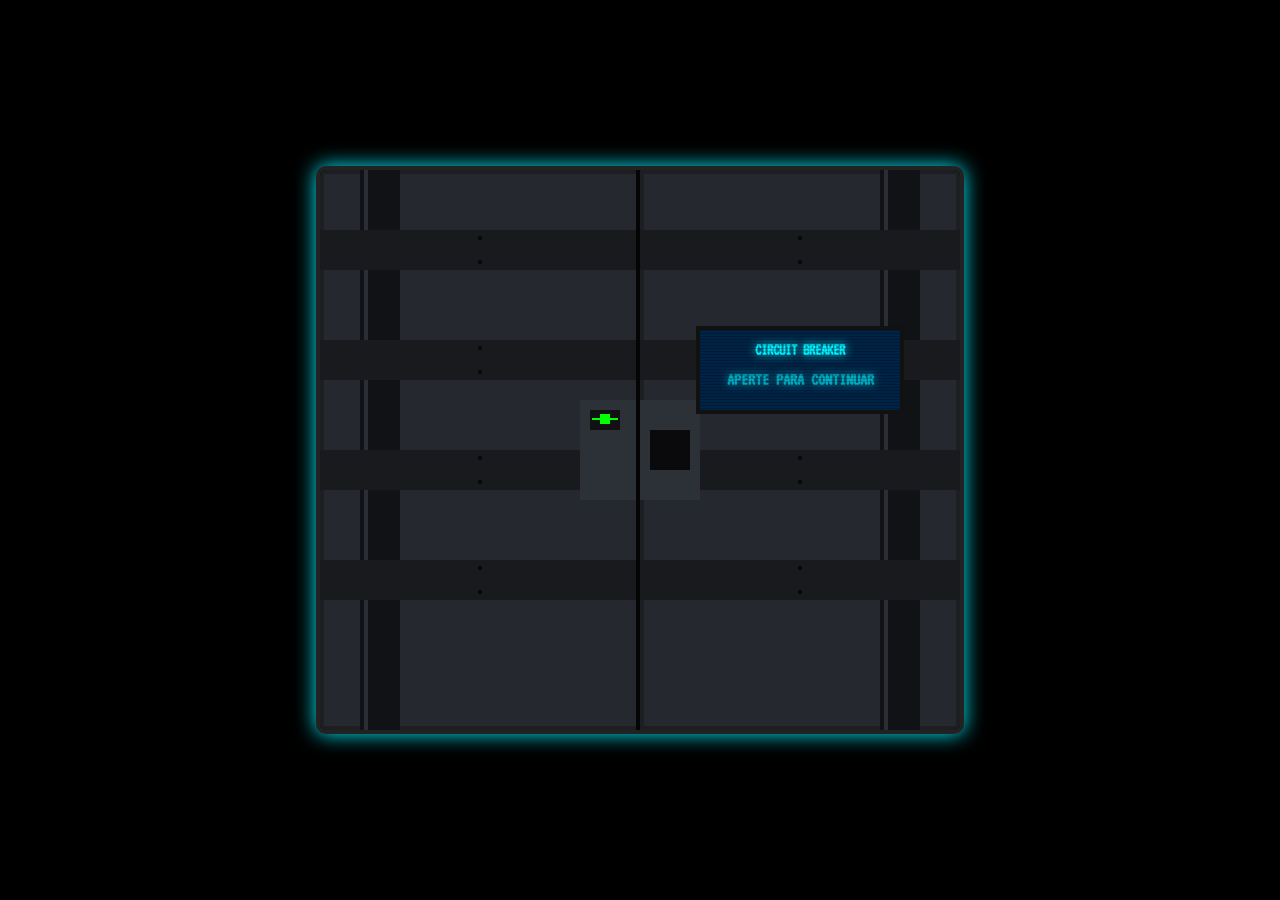
==== commit 7ac1cc88: "refactor(audio): split mechanisms.js into granular modules and add music toggle to editor" ====
--- a/index.html
+++ b/index.html
@@ -230,7 +230,13 @@
     <script src="js/lib/tippy-bundle.umd.js"></script>
     <script src="js/dialogue.js"></script>
     
-    <script src="js/audio.js"></script>
+    <script src="js/audio/core.js"></script>
+    <script src="js/audio/mechanisms_doors.js"></script>
+    <script src="js/audio/mechanisms_blocks.js"></script>
+    <script src="js/audio/mechanisms_energy.js"></script>
+    <script src="js/audio/ambient.js"></script>
+    <script src="js/audio/ui.js"></script>
+    <script src="js/audio/music.js"></script>
     <script src="js/graphics.js"></script>
     <script src="js/levels.js"></script>
     <script src="js/levelSelector.js"></script>
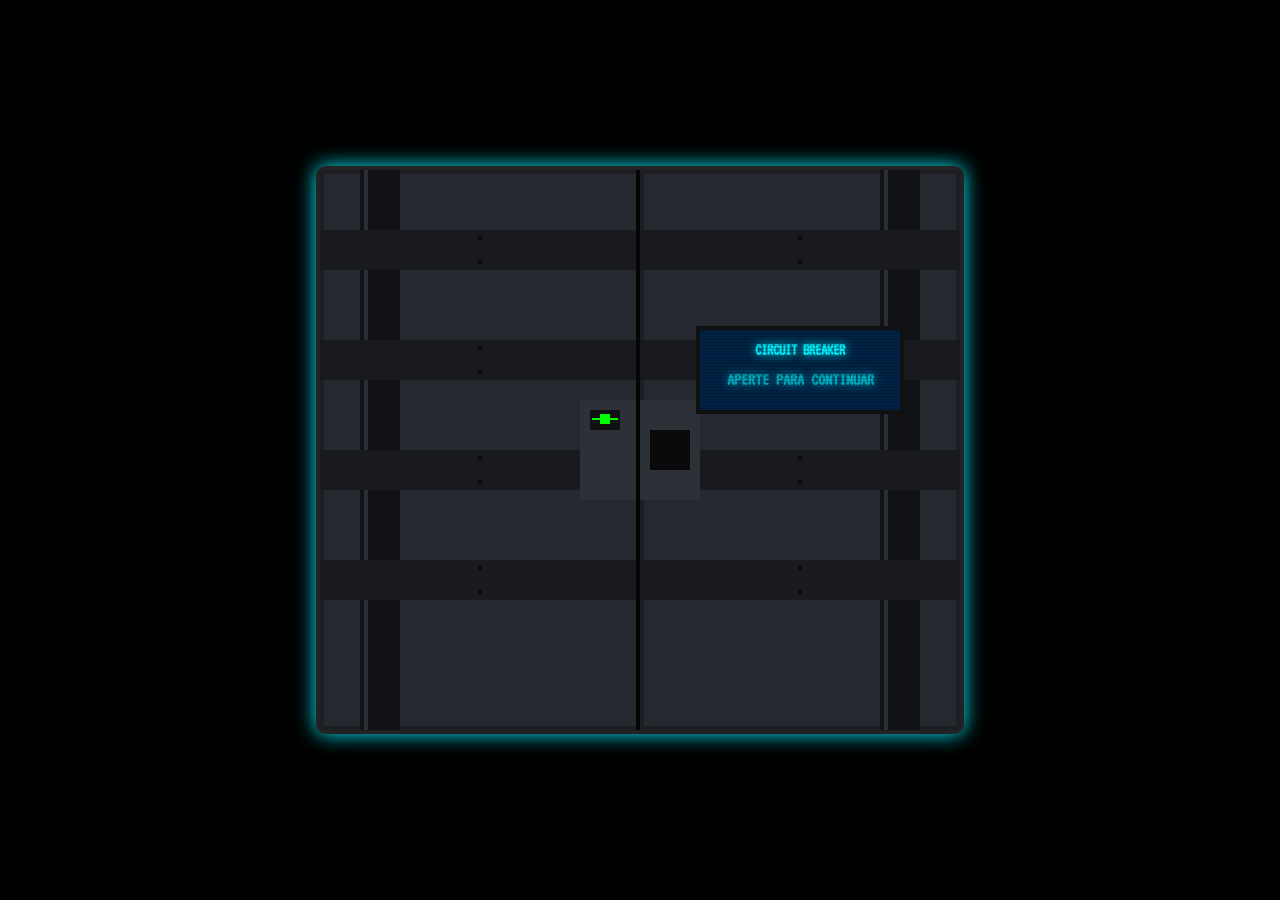
==== commit b7227c59: "refactor: modularize Graphics engine and mechanisms - Decomposed monolithic `js/graphics.js` into sp" ====
--- a/index.html
+++ b/index.html
@@ -238,6 +238,16 @@
     <script src="js/audio/ui.js"></script>
     <script src="js/audio/music.js"></script>
     <script src="js/graphics.js"></script>
+    <script src="js/graphics/environment.js"></script>
+    <script src="js/graphics/mechanisms/conveyors.js"></script>
+    <script src="js/graphics/mechanisms/power.js"></script>
+    <script src="js/graphics/mechanisms/triggers.js"></script>
+    <script src="js/graphics/mechanisms/lasers.js"></script>
+    <script src="js/graphics/mechanisms/doors.js"></script>
+    <script src="js/graphics/entities.js"></script>
+    <script src="js/graphics/particles.js"></script>
+    <script src="js/graphics/trails.js"></script>
+    <script src="js/graphics/vfx.js"></script>
     <script src="js/levels.js"></script>
     <script src="js/levelSelector.js"></script>
     <script src="js/resultScreen.js"></script>
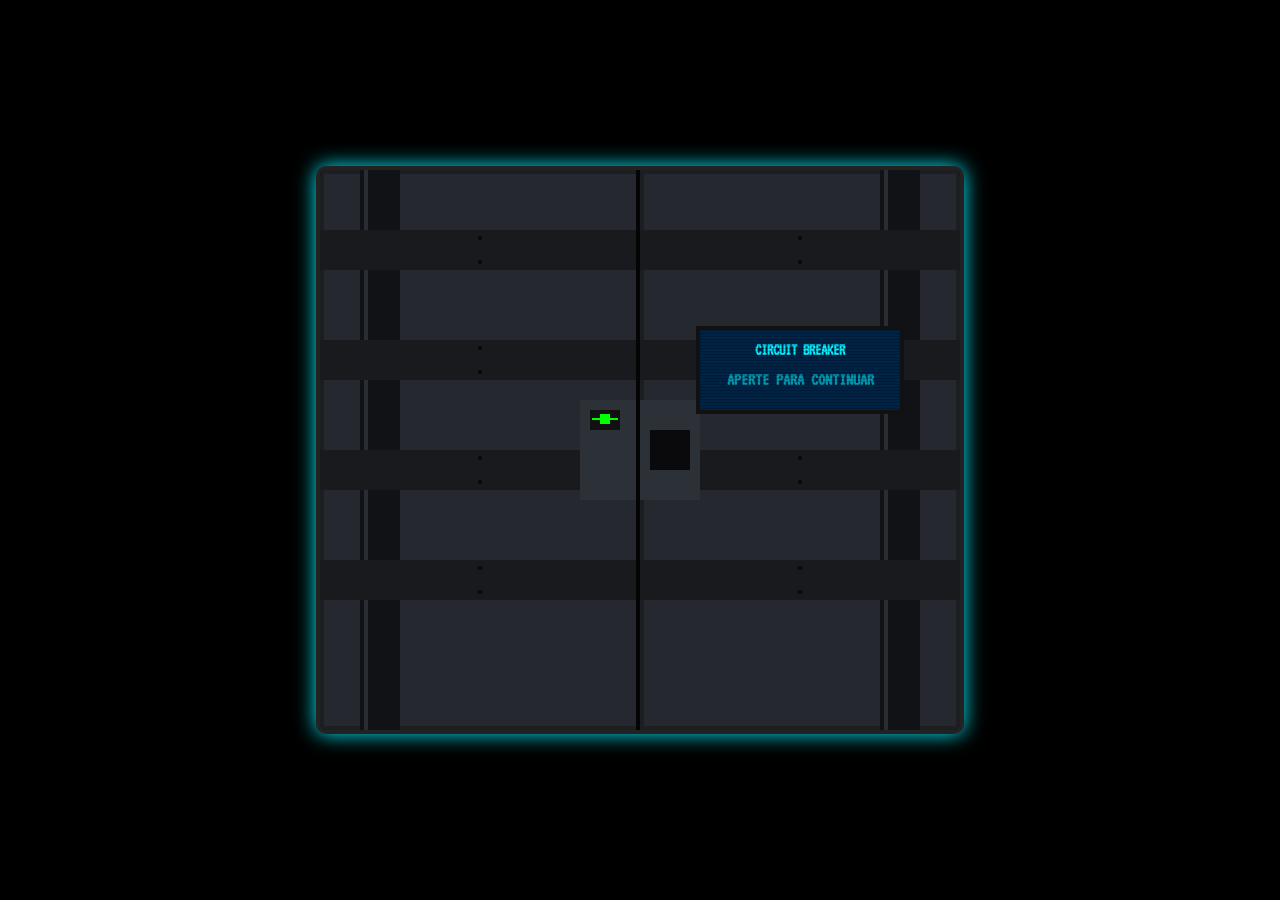
==== commit a42ec114: "Estética do sistema de dialogos, estrutura de musicas, lore" ====
--- a/index.html
+++ b/index.html
@@ -236,6 +236,7 @@
     <script src="js/audio/mechanisms_energy.js"></script>
     <script src="js/audio/ambient.js"></script>
     <script src="js/audio/ui.js"></script>
+    <script src="js/audio/instruments.js"></script>
     <script src="js/audio/music.js"></script>
     <script src="js/graphics.js"></script>
     <script src="js/graphics/environment.js"></script>
--- a/css/dialogue.css
+++ b/css/dialogue.css
@@ -1,155 +1,196 @@
 :root {
-    --hud-green: #00ff9f;
-    --hud-cyan: #00f0ff;
-    --hud-yellow: #ffcc00;
-    --hud-red: #ff3333;
+    --hud-green: #00ff6a;
+    --hud-cyan: #00a2ff;
+    --hud-yellow: #ff8c00;
+    --hud-magenta: #ff006a;
+    --hud-bg: rgba(5, 10, 15, 0.4);
+}
+
+/* Themes mapping */
+.tippy-box[data-theme~='ai-voice-box'] { 
+    --theme-color: var(--hud-cyan); 
+    --theme-glow: rgba(0, 162, 255, 0.5);
+    --style-class: style-blue;
+}
+.tippy-box[data-theme~='alert-voice-box'] { 
+    --theme-color: var(--hud-yellow); 
+    --theme-glow: rgba(255, 140, 0, 0.5);
+    --style-class: style-orange;
+}
+.tippy-box[data-theme~='human-voice-box'] { 
+    --theme-color: var(--hud-green); 
+    --theme-glow: rgba(0, 255, 106, 0.5);
+    --style-class: style-green;
+}
+.tippy-box[data-theme~='critical-voice-box'] { 
+    --theme-color: var(--hud-magenta); 
+    --theme-glow: rgba(255, 0, 106, 0.5);
+    --style-class: style-magenta;
 }
 
 .tippy-box[data-theme~='industrial-hud'] {
-    --theme-color: var(--hud-green);
-    --theme-glow: rgba(0, 255, 159, 0.3);
-    background-color: rgba(5, 10, 5, 0.95);
-    border: 1px solid var(--theme-color);
-    border-left: 5px solid var(--theme-color);
-    box-shadow: 0 0 20px var(--theme-glow), inset 0 0 15px rgba(0, 0, 0, 1);
+    background-color: transparent !important;
+    border: none !important;
+    box-shadow: none !important;
     color: var(--theme-color);
     font-family: 'VT323', monospace;
     padding: 0;
-    overflow: hidden;
     border-radius: 0;
 }
 
-/* Specific theme color overrides */
-.tippy-box[data-theme~='ai-voice-box'] { 
-    --theme-color: var(--hud-cyan); 
-    --theme-glow: rgba(0, 240, 255, 0.3);
-}
-.tippy-box[data-theme~='alert-voice-box'] { 
-    --theme-color: var(--hud-yellow); 
-    --theme-glow: rgba(255, 204, 0, 0.3);
-}
-.tippy-box[data-theme~='human-voice-box'] { 
-    --theme-color: var(--hud-green); 
-    --theme-glow: rgba(0, 255, 159, 0.3);
-}
-
-.tippy-box[data-theme~='industrial-hud'] .tippy-arrow {
+.dialogue-container {
+    padding: 0;
+    position: relative;
+    min-width: 280px;
+}
+
+/* Base Frame */
+.hud-minimal-frame {
+    position: relative;
+    padding: 25px 35px;
+    background: var(--hud-bg);
     color: var(--theme-color);
-}
-
-.dialogue-container {
-    padding: 12px;
-    position: relative;
-    background-image: linear-gradient(rgba(0, 255, 159, 0.03) 1px, transparent 1px);
-    background-size: 100% 4px;
-    min-width: 250px;
+    box-sizing: border-box;
+    filter: drop-shadow(0 0 8px var(--theme-glow));
+    transition: all 0.3s ease;
+    backdrop-filter: blur(4px);
+    mix-blend-mode: plus-lighter; /* Additive blending */
+}
+
+/* --- Style Blue (AI) --- */
+.ai-voice .hud-minimal-frame {
+    clip-path: polygon(
+        15px 0%, calc(100% - 15px) 0%, 100% 15px, 
+        100% calc(100% - 15px), calc(100% - 15px) 100%, 
+        15px 100%, 0% calc(100% - 15px), 0% 15px
+    );
+    border: 1px solid rgba(0, 162, 255, 0.3);
+}
+
+.ai-voice .hud-minimal-frame::before {
+    content: '';
+    position: absolute;
+    top: 0; left: 0; right: 0; bottom: 0;
+    border: 2px solid var(--theme-color);
+    clip-path: polygon(
+        0 30px, 0 0, 30px 0,
+        30px 2px, 2px 2px, 2px 30px
+    );
+}
+
+.ai-voice .hud-minimal-frame::after {
+    content: '';
+    position: absolute;
+    bottom: 0; right: 0;
+    width: 40px; height: 40px;
+    border-right: 3px solid var(--theme-color);
+    border-bottom: 3px solid var(--theme-color);
+    clip-path: polygon(100% 0, 100% 100%, 0 100%, 0 92%, 92% 92%, 92% 0);
+}
+
+/* --- Style Green (Human) --- */
+.human-voice .hud-minimal-frame {
+    clip-path: polygon(
+        0 0, 80% 0, 85% 8px, 100% 8px, 
+        100% 100%, 15px 100%, 0 85%
+    );
+    border-left: 2px solid var(--theme-color);
+}
+
+.human-voice .hud-minimal-frame::before {
+    content: '';
+    position: absolute;
+    top: 15px; right: 5px; bottom: 15px;
+    width: 3px;
+    background: var(--theme-color);
+    box-shadow: 0 0 10px var(--theme-color);
+}
+
+/* --- Style Orange (Alert) --- */
+.alert-voice .hud-minimal-frame {
+    clip-path: polygon(
+        10px 0, calc(100% - 10px) 0, 100% 10px,
+        100% calc(100% - 10px), calc(100% - 10px) 100%,
+        10px 100%, 0 calc(100% - 10px), 0 10px
+    );
+    border: 1px solid rgba(255, 140, 0, 0.4);
+}
+
+.alert-voice .hud-minimal-frame::before {
+    content: '';
+    position: absolute;
+    top: 4px; left: 20%; right: 20%;
+    height: 3px;
+    background: var(--theme-color);
+}
+
+.alert-voice .hud-minimal-frame::after {
+    content: '';
+    position: absolute;
+    bottom: 4px; left: 30%; right: 30%;
+    height: 2px;
+    background: var(--theme-color);
+    opacity: 0.6;
+}
+
+/* --- Style Magenta (Critical) --- */
+.critical-voice .hud-minimal-frame {
+    border: 1px solid var(--theme-color);
+    padding: 30px;
+}
+
+.critical-voice .hud-minimal-frame::before {
+    content: '';
+    position: absolute;
+    top: -5px; left: -5px;
+    width: 20px; height: 20px;
+    background: var(--theme-color);
+    clip-path: polygon(0 0, 100% 0, 0 100%);
+}
+
+.critical-voice .hud-minimal-frame::after {
+    content: '';
+    position: absolute;
+    top: 5px; left: 5px; right: 5px; bottom: 5px;
+    border: 1px solid rgba(255, 0, 106, 0.3);
+    pointer-events: none;
+}
+
+.hud-body {
+    font-size: 18px;
+    line-height: 1.1;
+    min-height: 24px;
+    text-shadow: 0 0 10px rgba(0, 0, 0, 1);
+    white-space: pre-wrap;
+    color: #fff; /* White text for better readability inside neon frame */
+}
+
+/* Interaction Indicator */
+.hud-indicator {
+    position: absolute;
+    bottom: -25px;
+    right: 10px;
+    font-size: 14px;
+    text-transform: uppercase;
+    letter-spacing: 1px;
     color: var(--theme-color);
-}
-
-.hud-header {
-    display: flex;
-    align-items: center;
-    border-bottom: 1px solid rgba(0, 255, 159, 0.4);
-    margin-bottom: 10px;
-    padding-bottom: 6px;
-}
-
-.hud-icon {
-    width: 24px;
-    height: 24px;
-    background: var(--theme-color);
-    margin-right: 10px;
-    clip-path: polygon(25% 0%, 75% 0%, 100% 25%, 100% 75%, 75% 100%, 25% 100%, 0% 75%, 0% 25%);
-    box-shadow: 0 0 10px var(--theme-color);
-}
-
-/* Icon Overrides (Keep icons distinct but color-matched) */
-.hud-icon.central { background: var(--hud-red); box-shadow: 0 0 10px var(--hud-red); }
-.hud-icon.ai { background: var(--hud-cyan); box-shadow: 0 0 10px var(--hud-cyan); }
-.hud-icon.alert { background: var(--hud-yellow); box-shadow: 0 0 10px var(--hud-yellow); }
-
-.hud-title {
-    font-size: 16px;
-    font-weight: bold;
-    letter-spacing: 1px;
-    text-transform: uppercase;
-}
-
-.hud-body {
-    font-size: 20px;
-    line-height: 1.1;
-    min-height: 40px;
-    text-shadow: 0 0 5px rgba(0, 0, 0, 0.5);
-    white-space: pre-wrap;
-    color: inherit;
-}
-
-.hud-footer {
-    display: flex;
-    justify-content: space-between;
-    align-items: center;
-    font-size: 12px;
-    margin-top: 10px;
-    padding-top: 5px;
-    border-top: 1px solid rgba(255, 255, 255, 0.1);
-    opacity: 0.7;
-}
-
-.hud-status {
-    color: inherit;
-}
-
-.hud-blink-cursor {
-    width: 10px;
-    height: 14px;
-    background: var(--theme-color);
-    animation: hud-blink 0.6s step-end infinite;
-}
-
-@keyframes hud-blink {
-    from, to { opacity: 1; }
-    50% { opacity: 0; }
-}
-
-/* Voice Specifics */
-.human-voice .hud-title, .human-voice .hud-status { color: var(--hud-cyan); }
-.human-voice .hud-blink-cursor { background: var(--hud-cyan); }
-
-.ai-voice .hud-title, .ai-voice .hud-status { color: #ffffff; }
-.ai-voice .hud-blink-cursor { background: #ffffff; }
-
-.alert-voice .hud-title, .alert-voice .hud-status { color: var(--hud-red); }
-.alert-voice .hud-blink-cursor { background: var(--hud-red); }
-
-/* Manual Dismiss Indicator */
-.hud-indicator {
-    display: none;
-    font-size: 14px;
-    background: rgba(255, 255, 255, 0.1);
-    border: 1px solid var(--theme-color);
-    color: var(--theme-color);
-    padding: 0 5px;
-    margin-right: 10px;
-    animation: indicator-pulse 0.4s infinite alternate;
+    opacity: 0.8;
+    text-shadow: 0 0 5px var(--theme-color);
+    pointer-events: none;
 }
 
 .hud-indicator.visible {
     display: block;
-}
-
-@keyframes indicator-pulse {
-    from { opacity: 0.3; }
-    to { opacity: 1; }
 }
 
 /* Typewriter Inline Cursor */
 .hud-typewriter-cursor {
     display: inline-block;
-    width: 10px;
-    height: 3px;
-    background: currentColor;
-    margin-left: 2px;
-    vertical-align: baseline;
+    width: 8px;
+    height: 16px;
+    background: var(--theme-color);
+    margin-left: 4px;
+    vertical-align: middle;
     animation: cursor-blink 0.4s step-end infinite;
 }
 
@@ -157,3 +198,8 @@
     from, to { opacity: 1; }
     50% { opacity: 0; }
 }
+
+/* Ensure visibility and z-index */
+.tippy-box {
+    z-index: 9999 !important;
+}
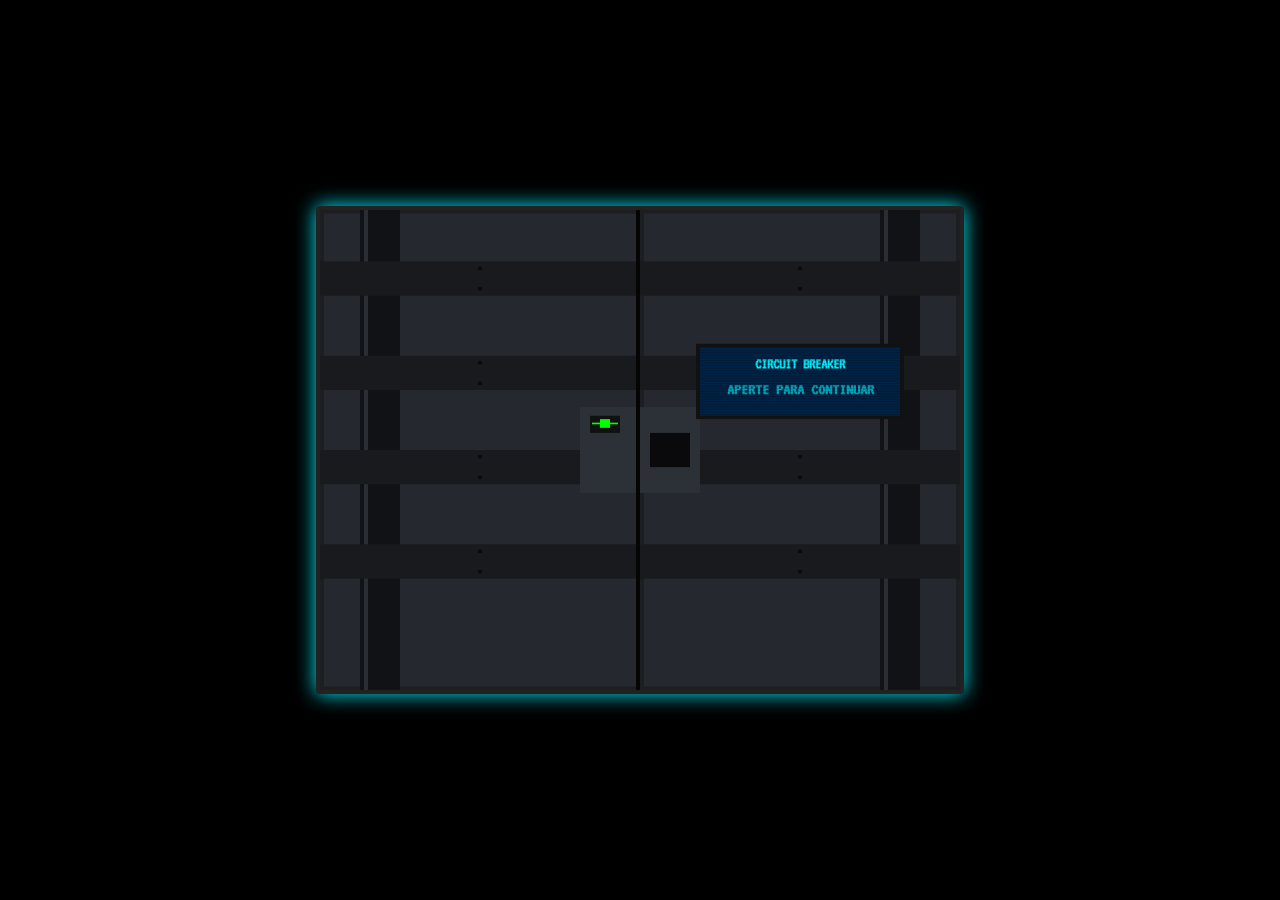
==== commit 32a52031: "Mudança Para Adventure Puzzle" ====
--- a/index.html
+++ b/index.html
@@ -1,5 +1,6 @@
 <!DOCTYPE html>
 <html lang="en">
+
 <head>
     <meta charset="UTF-8">
     <meta name="viewport" content="width=device-width, initial-scale=1.0">
@@ -8,37 +9,10 @@
     <link rel="stylesheet" href="css/style.css">
     <link rel="stylesheet" href="css/dialogue.css">
 </head>
+
 <body>
     <div id="game-container">
-        <div id="ui-top">
-            <div class="hazard-overlay"></div>
-            <div class="ui-element" id="ui-level-name">LOADING...</div>
-            <div class="ui-separator">|</div>
-            <div class="ui-element">TEMPO <span id="ui-time">01:00</span></div>
-            <div class="ui-separator">|</div>
-            <div class="ui-element scrap-display"><div class="ui-scrap-icon"></div> <span id="ui-score">0/0</span></div>
-        </div>
-        
         <canvas id="gameCanvas" width="640" height="480"></canvas>
-        
-        <div id="ui-bottom">
-            <div class="hazard-overlay"></div>
-            <div class="ui-status-bars">
-                <div class="ui-bar-container horizontal">
-                    <span class="bar-label">VIDAS</span>
-                    <div id="lives-bar" class="segmented-bar horizontal" style="--bar-color: #ffcc00;"></div>
-                </div>
-                <div class="ui-bar-container horizontal">
-                    <span class="bar-label">ENERGIA</span>
-                    <div id="energy-bar-seg" class="segmented-bar horizontal" style="--bar-color: #00f0ff;"></div>
-                    <span id="ui-power-count" class="bar-label">00</span>
-                </div>
-                <div class="ui-bar-container horizontal">
-                    <span class="bar-label">AMPERES</span>
-                    <div id="amps-bar" class="segmented-bar horizontal fixed-segments" style="--bar-color: #00ff9f;"></div>
-                </div>
-            </div>
-        </div>
 
         <style>
             .ui-status-bars {
@@ -46,121 +20,162 @@
                 justify-content: center;
                 gap: 20px;
                 padding: 10px;
-                background: rgba(0,0,0,0.8);
+                background: rgba(0, 0, 0, 0.8);
                 border-top: 2px solid #222;
             }
+
             .ui-bar-container.horizontal {
                 display: flex;
                 align-items: center;
                 gap: 8px;
             }
+
             .segmented-bar.horizontal {
                 flex-direction: row;
                 height: 12px;
                 gap: 1px;
             }
+
             #energy-bar-seg {
-                width: 250px; /* Max width for Power only */
-            }
+                width: 250px;
+                /* Max width for Power only */
+            }
+
             .segmented-bar.horizontal .segment {
-                flex: 1; 
+                flex: 1;
                 height: 100%;
                 min-width: 1px;
             }
+
             .fixed-segments .segment {
                 flex: none !important;
                 width: 8px !important;
             }
+
             #lives-bar .segment {
                 flex: none !important;
-                width: 12px !important; /* Extra large for lives */
-            }
+                width: 12px !important;
+                /* Extra large for lives */
+            }
+
             .bar-label {
                 font-family: 'VT323', monospace;
                 font-size: 14px;
                 color: #fff;
                 text-shadow: 1px 1px #000;
             }
+
             .segmented-bar {
                 background: #000;
                 border: 2px solid #fff;
                 padding: 1px;
                 display: flex;
-                box-shadow: 2px 2px 0 rgba(0,0,0,0.5);
-            }
+                box-shadow: 2px 2px 0 rgba(0, 0, 0, 0.5);
+            }
+
             .segmented-bar.vertical {
                 flex-direction: column-reverse;
                 width: 14px;
                 gap: 1px;
             }
+
             .segment {
                 flex: 1;
                 height: 100%;
                 min-width: 1px;
                 background: var(--bar-color);
-                box-shadow: inset 1px 1px 0 rgba(255,255,255,0.3), 
-                            inset -1px -1px 0 rgba(0,0,0,0.3);
-                border: 1px solid rgba(0,0,0,0.2);
-                box-sizing: border-box; /* Crucial for size consistency */
-            }
+                box-shadow: inset 1px 1px 0 rgba(255, 255, 255, 0.3),
+                    inset -1px -1px 0 rgba(0, 0, 0, 0.3);
+                border: 1px solid rgba(0, 0, 0, 0.2);
+                box-sizing: border-box;
+                /* Crucial for size consistency */
+            }
+
             .segment.empty {
                 background: #222;
-                box-shadow: inset 1px 1px 2px rgba(0,0,0,0.6);
-                border: 1px solid rgba(0,0,0,0.4);
+                box-shadow: inset 1px 1px 2px rgba(0, 0, 0, 0.6);
+                border: 1px solid rgba(0, 0, 0, 0.4);
             }
 
             /* Hazard Overlay for UI coverage */
-            #ui-top, #ui-bottom {
+            #ui-top,
+            #ui-bottom {
                 position: relative;
                 overflow: hidden;
             }
-            .ui-element, .ui-status-bars {
+
+            .ui-element,
+            .ui-status-bars {
                 position: relative;
                 transition: filter 0.3s;
             }
-            #ui-top.covered .ui-element, #ui-bottom.covered .ui-status-bars {
+
+            #ui-top.covered .ui-element,
+            #ui-bottom.covered .ui-status-bars {
                 filter: brightness(0.2) grayscale(1);
             }
+
             .hazard-overlay {
                 position: absolute;
-                top: 0; left: 0; width: 200%; height: 100%; /* Wider for scrolling */
-                background: repeating-linear-gradient(
-                    -45deg,
-                    #ffcc00,
-                    #ffcc00 20px,
-                    #111 20px,
-                    #111 40px
-                );
-                background-size: 56.56px 100%; /* Calculated for seamless 45deg repeat (40 * sqrt(2)) */
+                top: 0;
+                left: 0;
+                width: 200%;
+                height: 100%;
+                /* Wider for scrolling */
+                background: repeating-linear-gradient(-45deg,
+                        #ffcc00,
+                        #ffcc00 20px,
+                        #111 20px,
+                        #111 40px);
+                background-size: 56.56px 100%;
+                /* Calculated for seamless 45deg repeat (40 * sqrt(2)) */
                 border-top: 2px solid #444;
                 border-bottom: 2px solid #000;
-                box-shadow: inset 0 0 10px rgba(0,0,0,0.8);
+                box-shadow: inset 0 0 10px rgba(0, 0, 0, 0.8);
                 z-index: 200;
                 display: none;
                 opacity: 0;
                 transition: opacity 0.3s;
                 animation: hazard-scroll 1s linear infinite;
             }
+
             @keyframes hazard-scroll {
-                from { background-position: 0 0; }
-                to { background-position: 56.56px 0; }
-            }
-            #ui-top.covered .hazard-overlay, #ui-bottom.covered .hazard-overlay {
+                from {
+                    background-position: 0 0;
+                }
+
+                to {
+                    background-position: 56.56px 0;
+                }
+            }
+
+            #ui-top.covered .hazard-overlay,
+            #ui-bottom.covered .hazard-overlay {
                 display: block;
                 opacity: 1;
             }
+
             /* Add some industrial bolts to the overlay */
-            .hazard-overlay::before, .hazard-overlay::after {
+            .hazard-overlay::before,
+            .hazard-overlay::after {
                 content: '';
                 position: absolute;
-                width: 6px; height: 6px;
+                width: 6px;
+                height: 6px;
                 background: #666;
                 border-radius: 50%;
-                top: 50%; transform: translateY(-50%);
-                box-shadow: 1px 1px 0 rgba(255,255,255,0.2);
-            }
-            .hazard-overlay::before { left: 10px; }
-            .hazard-overlay::after { right: 10px; }
+                top: 50%;
+                transform: translateY(-50%);
+                box-shadow: 1px 1px 0 rgba(255, 255, 255, 0.2);
+            }
+
+            .hazard-overlay::before {
+                left: 10px;
+            }
+
+            .hazard-overlay::after {
+                right: 10px;
+            }
         </style>
 
         <div id="screen-overlay" class="hidden">
@@ -169,15 +184,18 @@
         </div>
 
         <div id="notification-bar">Aperte R novamente para Reboot</div>
-        
+
         <style>
             #ui-bottom {
                 position: relative;
-                z-index: 110; /* Above notification */
-            }
+                z-index: 110;
+                /* Above notification */
+            }
+
             #notification-bar {
                 position: absolute;
-                bottom: 34px; /* Exactly flush with UI bottom bar top edge */
+                bottom: 34px;
+                /* Exactly flush with UI bottom bar top edge */
                 left: 50%;
                 background: rgba(180, 0, 40, 1);
                 color: #fff;
@@ -185,27 +203,29 @@
                 font-family: 'VT323', monospace;
                 font-size: 16px;
                 border: 2px solid #fff;
-                border-bottom: none; /* Look flush with UI */
+                border-bottom: none;
+                /* Look flush with UI */
                 box-shadow: 0 -5px 15px rgba(255, 0, 60, 0.4);
                 z-index: 100;
                 pointer-events: none;
                 text-transform: uppercase;
                 letter-spacing: 2px;
                 white-space: nowrap;
-                
+
                 /* Animation: Emerge from behind UI */
                 transform: translateX(-50%) translateY(40px);
                 opacity: 0;
                 transition: transform 0.3s ease-out, opacity 0.2s;
             }
+
             #notification-bar.show {
                 transform: translateX(-50%) translateY(0);
                 opacity: 1;
             }
         </style>
-        
+
         <canvas id="transitionCanvas"></canvas>
-        
+
         <style>
             #transitionCanvas {
                 position: absolute;
@@ -216,6 +236,7 @@
                 z-index: 1000;
                 pointer-events: none;
             }
+
             #game-container {
                 position: relative;
                 overflow: hidden;
@@ -229,8 +250,9 @@
     <script src="js/lib/popper.min.js"></script>
     <script src="js/lib/tippy-bundle.umd.js"></script>
     <script src="js/dialogue.js"></script>
-    
+
     <script src="js/audio/core.js"></script>
+    <script src="js/audio/robot_voice.js"></script>
     <script src="js/audio/mechanisms_doors.js"></script>
     <script src="js/audio/mechanisms_blocks.js"></script>
     <script src="js/audio/mechanisms_energy.js"></script>
@@ -238,6 +260,10 @@
     <script src="js/audio/ui.js"></script>
     <script src="js/audio/instruments.js"></script>
     <script src="js/audio/music.js"></script>
+    <script src="js/systems/hp.js"></script>
+    <script src="js/systems/game_progress.js"></script>
+    <script src="js/systems/stats_terminal.js"></script>
+    <script src="js/systems/shop.js"></script>
     <script src="js/graphics.js"></script>
     <script src="js/graphics/environment.js"></script>
     <script src="js/graphics/mechanisms/conveyors.js"></script>
@@ -245,6 +271,7 @@
     <script src="js/graphics/mechanisms/triggers.js"></script>
     <script src="js/graphics/mechanisms/lasers.js"></script>
     <script src="js/graphics/mechanisms/doors.js"></script>
+    <script src="js/graphics/mechanisms/shop.js"></script>
     <script src="js/graphics/entities.js"></script>
     <script src="js/graphics/particles.js"></script>
     <script src="js/graphics/trails.js"></script>
@@ -252,7 +279,10 @@
     <script src="js/levels.js"></script>
     <script src="js/levelSelector.js"></script>
     <script src="js/resultScreen.js"></script>
+    <script src="js/entities/launchers.js"></script>
+    <script src="js/entities/enemies.js"></script>
     <script src="js/game.js"></script>
     <script src="js/main.js"></script>
 </body>
-</html>
+
+</html>
--- a/css/style.css
+++ b/css/style.css
@@ -23,11 +23,11 @@
 #game-container {
     position: relative;
     width: 640px;
-    height: 560px;
+    height: 480px;
     background-color: var(--bg-color);
     box-shadow: 0 0 20px var(--neon-blue), inset 0 0 50px #000;
     border: 4px solid #222;
-    border-radius: 10px;
+    border-radius: 4px;
     overflow: hidden;
 }
 
@@ -38,77 +38,10 @@
     image-rendering: pixelated; /* Essential for crisp pixel art */
 }
 
-/* UI Bars */
-#ui-top {
-    height: 40px;
-    background: linear-gradient(to bottom, #111, #000);
-    border-bottom: 2px solid var(--neon-blue);
-    display: flex;
-    justify-content: space-around;
-    align-items: center;
-    color: var(--ui-text);
-    font-size: 24px;
-    text-shadow: 0 0 5px var(--neon-green);
-    padding: 0 10px;
-}
-
-#ui-level-name {
-    width: 200px;
-    text-align: center;
-    white-space: nowrap;
-    overflow: hidden;
-}
-
-#ui-bottom {
-    height: 40px;
-    background: linear-gradient(to top, #111, #000);
-    border-top: 2px solid var(--neon-orange);
-    display: flex;
-    justify-content: space-between;
-    align-items: center;
-    padding: 0 20px;
-    color: var(--ui-text);
-}
-
-#energy-bar-container {
-    display: flex;
-    align-items: center;
-    gap: 10px;
-}
-
-.energy-label {
-    font-size: 20px;
-    color: var(--neon-orange);
-    text-shadow: 0 0 5px var(--neon-orange);
-}
-
-.energy-track {
-    width: 150px;
-    height: 15px;
-    background-color: #222;
-    border: 2px solid #555;
-    border-radius: 4px;
-    overflow: hidden;
-    position: relative;
-}
-
-#energy-fill {
-    width: 100%;
-    height: 100%;
-    background-color: var(--neon-blue);
-    box-shadow: 0 0 10px var(--neon-blue);
-    transition: width 0.2s ease-out, background-color 0.2s;
-}
-
-#controls-hint {
-    font-size: 18px;
-    color: #888;
-}
-
 /* Screen Overlay (Game Over / Level Complete) */
 #screen-overlay {
     position: absolute;
-    top: 40px;
+    top: 0;
     left: 0;
     width: 640px;
     height: 480px;
@@ -172,56 +105,3 @@
     opacity: 0.6;
 }
 
-/* Flash effects */
-@keyframes flash-red {
-    0% { background-color: rgba(255, 0, 60, 0.5); }
-    100% { background-color: transparent; }
-}
-.flash-red {
-    animation: flash-red 0.5s ease-out;
-}
-
-/* UI Scrap Icon (Gear) */
-.scrap-display {
-    display: flex;
-    align-items: center;
-    gap: 8px;
-}
-
-.ui-scrap-icon {
-    width: 20px;
-    height: 20px;
-    background: var(--neon-green);
-    position: relative;
-    border-radius: 50%;
-    box-shadow: 0 0 5px var(--neon-green);
-}
-
-.ui-scrap-icon::before {
-    content: "";
-    position: absolute;
-    top: -4px; left: -4px; right: -4px; bottom: -4px;
-    background: repeating-conic-gradient(
-        from 0deg,
-        var(--neon-green) 0deg 20deg,
-        transparent 20deg 45deg
-    );
-    mask-image: radial-gradient(circle, transparent 50%, black 51%);
-    -webkit-mask-image: radial-gradient(circle, transparent 50%, black 51%);
-    border-radius: 50%;
-}
-
-.ui-scrap-icon::after {
-    content: "";
-    position: absolute;
-    top: 6px; left: 6px; width: 8px; height: 8px;
-    background: #000;
-    border-radius: 50%;
-}
-
-.ui-separator {
-    color: #333;
-    font-size: 20px;
-    opacity: 0.5;
-}
-
--- a/css/dialogue.css
+++ b/css/dialogue.css
@@ -199,7 +199,191 @@
     50% { opacity: 0; }
 }
 
-/* Ensure visibility and z-index */
+/* --- Rich Text Effects --- */
+.shake {
+    display: inline-block;
+    animation: text-shake calc(0.15s / var(--shake-intensity, 1)) infinite;
+}
+
+@keyframes text-shake {
+    0% { transform: translate(0, 0); }
+    25% { transform: translate(calc(1px * var(--shake-intensity, 1)), calc(-1px * var(--shake-intensity, 1))); }
+    50% { transform: translate(calc(-1px * var(--shake-intensity, 1)), calc(1px * var(--shake-intensity, 1))); }
+    75% { transform: translate(calc(1px * var(--shake-intensity, 1)), calc(1px * var(--shake-intensity, 1))); }
+    100% { transform: translate(0, 0); }
+}
+
+.glitch {
+    position: relative;
+    display: inline-block;
+    /* Sombras base (estáticas) */
+    text-shadow: 
+        calc(1px * var(--glitch-intensity, 1)) 0 rgba(255, 0, 106, 0.5), 
+        calc(-1px * var(--glitch-intensity, 1)) 0 rgba(0, 162, 255, 0.5);
+    animation: text-glitch-chromatic 0.1s infinite;
+}
+
+@keyframes text-glitch-chromatic {
+    0% { 
+        text-shadow: 
+            calc(2px * var(--glitch-intensity, 1)) 0 rgba(255, 0, 106, 0.7), 
+            calc(-2px * var(--glitch-intensity, 1)) 0 rgba(0, 162, 255, 0.7);
+    }
+    25% { 
+        text-shadow: 
+            calc(-1px * var(--glitch-intensity, 1)) 1px rgba(255, 0, 106, 0.7), 
+            calc(1px * var(--glitch-intensity, 1)) -1px rgba(0, 162, 255, 0.7);
+    }
+    50% { 
+        text-shadow: 
+            calc(3px * var(--glitch-intensity, 1)) -1px rgba(255, 0, 106, 0.8), 
+            calc(-3px * var(--glitch-intensity, 1)) 1px rgba(0, 162, 255, 0.8);
+    }
+    75% { 
+        text-shadow: 
+            calc(-2px * var(--glitch-intensity, 1)) -2px rgba(255, 0, 106, 0.7), 
+            calc(2px * var(--glitch-intensity, 1)) 2px rgba(0, 162, 255, 0.7);
+    }
+    100% { 
+        text-shadow: 
+            calc(2px * var(--glitch-intensity, 1)) 0 rgba(255, 0, 106, 0.7), 
+            calc(-2px * var(--glitch-intensity, 1)) 0 rgba(0, 162, 255, 0.7);
+    }
+}
+
+/* --- New Rich Text Effects --- */
+
+/* [wave] - Floating sine wave */
+.wave {
+    display: inline-block;
+    animation: text-wave calc(2s / var(--wave-intensity, 1)) ease-in-out infinite;
+}
+@keyframes text-wave {
+    0%, 100% { transform: translateY(0); }
+    50% { transform: translateY(calc(-5px * var(--wave-intensity, 1))); }
+}
+
+/* [pulse] - Glowing heartbeat */
+.pulse {
+    display: inline-block;
+    animation: text-pulse calc(1.5s / var(--pulse-intensity, 1)) ease-in-out infinite;
+}
+@keyframes text-pulse {
+    0%, 100% { opacity: 1; text-shadow: 0 0 5px currentColor; }
+    50% { 
+        opacity: 0.7; 
+        text-shadow: 0 0 calc(15px * var(--pulse-intensity, 1)) currentColor; 
+        transform: scale(calc(1 + (0.1 * var(--pulse-intensity, 1)))); 
+    }
+}
+
+/* [highlight] - Background strip */
+.highlight {
+    background: var(--highlight-color, var(--theme-color));
+    color: #000 !important;
+    padding: 0 2px;
+    border-radius: 2px;
+}
+
+/* [melt] - Blinks then drops (Simulates system failure) */
+.melt {
+    display: inline-block;
+    animation: text-melt calc(2s / var(--melt-intensity, 1)) ease-in forwards;
+    transform-origin: center;
+}
+@keyframes text-melt {
+    /* Ultra-fast 5-blink sequence in the first 10% */
+    0%, 2%, 4%, 6%, 8%, 10% { opacity: 1; transform: translateY(0); }
+    1%, 3%, 5%, 7%, 9% { opacity: 0; }
+    
+    10% { opacity: 1; transform: translateY(0); }
+    15% { opacity: 1; transform: translateY(0); } /* Tiny hold */
+    100% { opacity: 0; transform: translateY(120px); }
+}
+
+/* [reboot] - System flicker (Preserves color) */
+.reboot {
+    display: inline-block;
+    animation: text-reboot calc(0.6s / var(--reboot-intensity, 1)) infinite alternate;
+}
+@keyframes text-reboot {
+    0%, 100% { opacity: 1; filter: brightness(1) contrast(1); }
+    50% { opacity: 0.2; filter: brightness(3) contrast(2); transform: scaleX(1.1); }
+    60% { opacity: 0.8; filter: brightness(0.5); transform: scaleX(0.9); }
+}
+
+/* [pixel] - Low-res fixed look */
+.pixel {
+    display: inline-block;
+    filter: blur(calc(1px * var(--pixel-intensity, 1))) contrast(200%);
+    image-rendering: pixelated;
+}
+
+/* [crypt] - Persistent encrypted look */
+.crypt-span {
+    font-family: monospace;
+    display: inline-block;
+    position: relative;
+    min-width: 1ch;
+    color: var(--theme-color, #00ffaa);
+}
+/* This animation makes the text appear to scramble by swapping pseudo-content if supported, 
+   but for maximum compatibility, we use a JS loop for the actual character swap. */
+.crypt-span.animating {
+    opacity: 0.8;
+    text-shadow: 0 0 5px var(--theme-color, #00ffaa);
+}
+
+/* [arcane] - Magical glow with vibration and dual color support */
+.arcane {
+    display: inline-block;
+    animation: text-arcane calc(2s / var(--arcane-intensity, 1)) infinite ease-in-out;
+    color: var(--arcane-color-1, #df80ff);
+    transform-origin: center;
+}
+@keyframes text-arcane {
+    0%, 100% { 
+        text-shadow: 
+            0 0 calc(5px * var(--arcane-intensity, 1)) var(--arcane-color-1, #bf00ff),
+            0 0 calc(10px * var(--arcane-intensity, 1)) var(--arcane-color-2, #ff00ff);
+        color: var(--arcane-color-1, #df80ff);
+        transform: scale(1) rotate(0deg);
+        filter: brightness(1);
+    }
+    50% { 
+        text-shadow: 
+            0 0 calc(10px * var(--arcane-intensity, 1)) var(--arcane-color-1, #bf00ff),
+            0 0 calc(25px * var(--arcane-intensity, 1)) var(--arcane-color-2, #ff00ff);
+        color: var(--arcane-color-2, #ffffff);
+        transform: scale(1.06) rotate(calc(1.5deg * var(--arcane-intensity, 1)));
+        filter: brightness(1.2);
+    }
+}
+
+/* [sketch] - Hand-drawn vibration (Intensity controls force/amplitude) */
+.sketch {
+    display: inline-block;
+    animation: text-sketch 0.08s infinite alternate;
+}
+@keyframes text-sketch {
+    0% { transform: translate(0,0) rotate(0deg); }
+    25% { transform: translate(calc(1.5px * var(--sketch-intensity, 1)), calc(-1.5px * var(--sketch-intensity, 1))) rotate(calc(1.5deg * var(--sketch-intensity, 1))); }
+    50% { transform: translate(calc(-1.5px * var(--sketch-intensity, 1)), calc(1.5px * var(--sketch-intensity, 1))) rotate(calc(-1.5deg * var(--sketch-intensity, 1))); }
+    75% { transform: translate(calc(-1.5px * var(--sketch-intensity, 1)), calc(-1.5px * var(--sketch-intensity, 1))) rotate(calc(0.8deg * var(--sketch-intensity, 1))); }
+    100% { transform: translate(calc(1.5px * var(--sketch-intensity, 1)), calc(1.5px * var(--sketch-intensity, 1))) rotate(calc(-0.8deg * var(--sketch-intensity, 1))); }
+}
+
+/* [highlight] - Solid background marker with no gaps */
+.highlight {
+    background-color: var(--highlight-color, #ffaa00);
+    color: #000 !important;
+    padding: 2px 0;
+    /* Box-shadow seals the gaps between spans */
+    box-shadow: 1px 0 0 var(--highlight-color, #ffaa00), -1px 0 0 var(--highlight-color, #ffaa00);
+    position: relative;
+    z-index: 1;
+}
+
 .tippy-box {
     z-index: 9999 !important;
 }
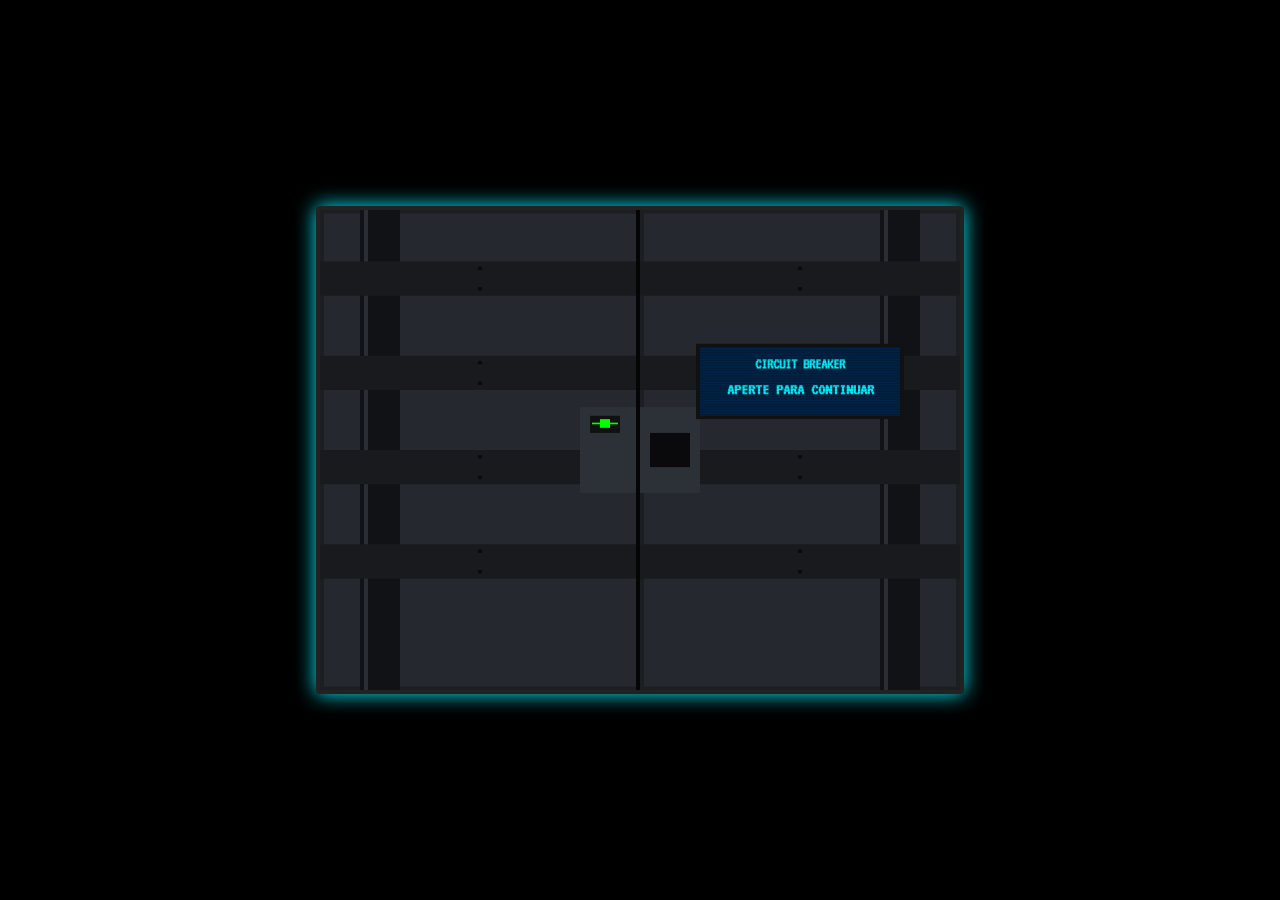
==== commit 972d6492: "integração MeSpeak, unificaçã oserver, pressets vozes roboicas" ====
--- a/index.html
+++ b/index.html
@@ -249,9 +249,11 @@
     <!-- Dialogue System Dependencies -->
     <script src="js/lib/popper.min.js"></script>
     <script src="js/lib/tippy-bundle.umd.js"></script>
+    <script src="js/lib/mespeak.js"></script>
     <script src="js/dialogue.js"></script>
 
     <script src="js/audio/core.js"></script>
+    <script src="js/audio/voice_synth.js"></script>
     <script src="js/audio/robot_voice.js"></script>
     <script src="js/audio/mechanisms_doors.js"></script>
     <script src="js/audio/mechanisms_blocks.js"></script>
